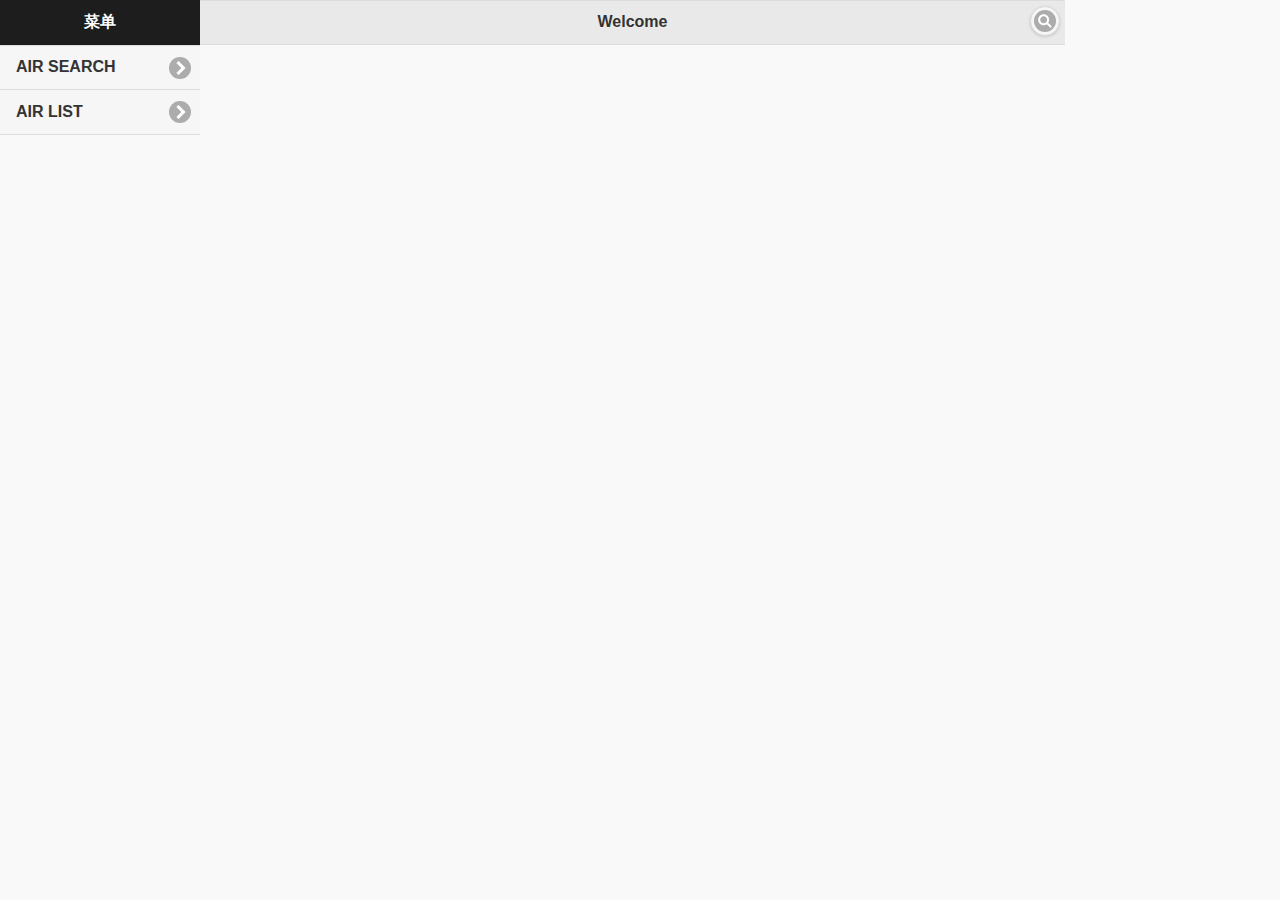
==== index.html @ 9417a406 "add" ====
<!DOCTYPE html PUBLIC "-//W3C//DTD XHTML 1.0 Transitional//EN" "http://www.w3.org/TR/xhtml1/DTD/xhtml1-transitional.dtd">
<html xmlns="http://www.w3.org/1999/xhtml">
<head>
	<meta http-equiv="Content-Type" content="text/html; charset=utf-8"/>
	<meta name="viewport" content="width=device-width, initial-scale=1">

	<link rel="stylesheet" href="jquery.mobile-1.4.3.min.css">
	<link rel="stylesheet" type="text/css"  href="mobiscroll.custom-2.6.2.min.css">
	<script src="jquery-1.11.0.js"></script>
	<script src="jquery.mobile-1.4.3.min.js"></script>
	<script src="mobiscroll.custom-2.6.2.min.js"></script>
		
	<link rel="stylesheet" href="jqm-style.css">
    
    
</head>

<body>
    
    <div style="float:left;width:200px;">
    
    	<div data-role="header" data-theme="b">
            <h1>菜单</h1>  
    	</div>
    
        <ul data-role="listview" data-theme="a" data-divider-theme="a" style="margin-top:0px;" class="nav-search">
            <li data-filtertext="search">
                <a href="index.html">AIR SEARCH</a>
            </li>
            <li data-filtertext="job list">
                <a href="air_list.html">AIR LIST</a>
            </li>
        </ul>
        
    </div>
   
<div  id="pageone"  class="ui-responsive-panel" style="float:left;width:865px">

    <div data-role="header" data-theme="a">
        <h1>Welcome</h1>
        <a href="#search_air" data-icon="search" data-iconpos="notext" class="ui-btn-right">Search</a>
    </div>
    
    
    <div data-role="content">  
    
    	<div data-role="panel" id="search_air" data-position="right" data-position-fixed="false"  data-display="overlay" data-theme="a" style="width:350px;">     
        
       	<div data-role="header" data-theme="b" style="margin-top:-16px;margin-left:-16px;margin-right:-16px;">
        	<h1>查询航班</h1>
    	</div>
          
        <div id="formwrapper">  
            <fieldset class="ui-grid-b">
                <div class="ui-block-a" style="margin-top:10px;">
                    <label data-mini="true">航班日期</label>
                </div>
                <div class="ui-block-b">
                    <input type="text" id="airDateInput1" data-role="datebox" name="airDateInput" data-mini="true"/>
                </div>
                <div class="ui-block-c">
                    <input type="button" id="beforeDay1" name="beforeDay" value="上一天" data-mini="true" />
                </div> 
                
                <div class="ui-block-a" style="margin-top:10px;">
                	<label for="name">航班号</label>
                </div>
                <div class="ui-block-b">
            		<input type="text" name="text" id="airNum" placeholder="....." data-mini="true"/>
                </div>
            </fieldset>           
        </div>
    
  		<input type="submit" id='sum' data-inline="true" value="航班查询" data-mini="true" onClick="searchList()"/>
  		<input type="reset" id='reset' data-inline="true" value="reset" data-mini="true"/>  
    </div> 
 
  </div>
</div>


<script type="text/javascript" language="javascript" >
 function searchList(){
	window.localStorage.clear();
	var date =$("#airDateInput1").val();
	var num =$("#airNum").val();
	window.localStorage.setItem('date', date);
	window.localStorage.setItem('flightNumber', num);
	window.location = "air_list.html"
	$.ajax()
}</script>

<!--为航班日期设置初始值 -->
<script type="text/javascript" language="javascript" >
$('input:jqmData(role="datebox")').mobiscroll().date({
		preset: 'date', //日期形式 date|datetime|time 
	    theme: 'android',   
        display: 'bubble',
        mode: 'scroller',
        showNow: true,
		nowText: "today",
		showOnFocus: true,
		dateFormat: "yy-mm-dd",
		dateOrder: "yymmdd",
		height: 45,
		width: 90,
		rows: 3
	});
</script>

<!--为航班日期设置默认时间 -->
<script type="text/javascript" language="javascript" >
$(document).on("pageinit",function(){
	var a = new Date();
	var m = a.getMonth() + 1;
	if(m.toString().length == 1){
		m='0'+m;
	}
	var d = a.getDate();
	if(d.toString().length == 1){
		d='0'+d;
	}
	var temp = a.getFullYear() + "-" + m + "-" + d;
    $("#airDateInput1").val(temp);                
});
</script>
 
<!--计算上一天的航班日期-->
<script type="text/javascript" language="javascript" >
$("#beforeDay1").on("click",(function(){
	var airDate =$("#airDateInput1").val();
	//错误处理
	if(airDate == ""){
		alert("请先选择航班日期！");
	}
	else{
		var a = new Date(airDate)
		a = a.valueOf()
		a = a - 1 * 24 * 60 * 60 * 1000
		a = new Date(a);
		var m = a.getMonth() + 1;
		if(m.toString().length == 1){
			m='0'+m;
		}
		var d = a.getDate();
		if(d.toString().length == 1){
			d='0'+d;
		}
		var temp = a.getFullYear() + "-" + m + "-" + d;
		$("#airDateInput1").val(temp);
	}
}));
</script>
    
<!-- tap事件替换onclick -->
<script type="text/javascript" language="javascript" >
$(document).on("pageinit","#pageone",function(){
  $("input").on("tap",function(){
    $(this).hide();
  });                       
});
</script>


    
</body>
</html>
---- mobiscroll.custom-2.6.2.min.css ----
.dw{position:absolute;top:5%;left:0;z-index:1001;color:#000;font-family:arial,verdana,sans-serif;font-size:12px;text-shadow:none;box-sizing:border-box;-webkit-box-sizing:border-box;-moz-box-sizing:border-box;-webkit-user-select:none;-moz-user-select:none;-ms-user-select:none;-ms-touch-action:none;-webkit-tap-highlight-color:rgba(0,0,0,0);-webkit-backface-visibility:hidden}.dwi{position:static;display:inline-block}.dwwr{min-width:170px;zoom:1;padding:0 10px;text-align:center}.dw-persp,.dwo{width:100%;height:100%;position:absolute;top:0;left:0;z-index:1001}.dwo{background:#000;opacity:.7;filter:Alpha(Opacity=70)}.dw-bubble .dw{margin:20px 0}.dw-bubble .dw-arrw{position:absolute;left:0;width:100%}.dw-bubble-top .dw-arrw{bottom:-36px}.dw-bubble-bottom .dw-arrw{top:-36px}.dw-bubble .dw-arrw-i{margin:0 30px;position:relative;height:36px}.dw-bubble .dw-arr{display:block}.dw-arr{display:none;position:absolute;left:0;width:0;height:0;border-width:18px 18px;border-style:solid;margin-left:-18px}.dw-bubble-bottom .dw-arr{top:0;border-color:transparent transparent #fff transparent}.dw-bubble-top .dw-arr{bottom:0;border-color:#fff transparent transparent transparent}.dwc{padding:30px 2px 5px 2px;display:inline-block}.dwl{text-align:center;line-height:30px;height:30px;white-space:nowrap;position:absolute;top:-30px;width:100%}.dwv{padding:10px 0;border-bottom:1px solid #000}.dw-hidden{width:0;height:0;margin:0;padding:0;border:0;overflow:hidden}.dwrc{-webkit-border-radius:3px;border-radius:3px}.dwwc{margin:0;padding:0 2px;position:relative;background:#000;zoom:1}.dwwl{margin:4px 2px;padding:0 2px;position:relative;z-index:5}.dwww{position:relative;padding:1px}.dww{overflow:hidden;position:relative;z-index:2}.dw-moz .dww{opacity:.99}.dwsc .dwwl{background:#888;background:linear-gradient(#000 0,#333 35%,#888 50%,#333 65%,#000 100%);background:-webkit-gradient(linear,left bottom,left top,from(#000),color-stop(0.35,#333),color-stop(0.50,#888),color-stop(0.65,#333),to(#000));background:-webkit-linear-gradient(#000 0,#333 35%,#888 50%,#333 65%,#000 100%);background:-moz-linear-gradient(#000 0,#333 35%,#888 50%,#333 65%,#000 100%)}.dwsc .dww{color:#fff;background:#444;background:linear-gradient(#000 0,#444 45%,#444 55%,#000 100%);background:-webkit-gradient(linear,left bottom,left top,from(#000),color-stop(0.45,#444),color-stop(0.55,#444),to(#000));background:-webkit-linear-gradient(#000 0,#444 45%,#444 55%,#000 100%);background:-moz-linear-gradient(#000 0,#444 45%,#444 55%,#000 100%)}.dw-bf{-webkit-perspective:1000;-webkit-backface-visibility:hidden}.dw-ul{position:relative;z-index:2}.dw-li{padding:0 5px;display:block;text-align:center;line-height:40px;font-size:26px;white-space:nowrap;text-shadow:0 1px 1px #000;vertical-align:bottom;opacity:.3;filter:Alpha(Opacity=30)}.dw-li.dw-hl{background:#fff;background:rgba(255,255,255,.3)}.dw-li.dw-v{opacity:1;filter:Alpha(Opacity=100)}.dw-li.dw-h{visibility:hidden}.dw-i{position:relative;height:100%}.dwwb{position:absolute;z-index:4;left:0;cursor:pointer;width:100%;height:40px;text-align:center;opacity:1;transition:opacity .2s linear;-webkit-transition:opacity .2s linear}.dwa .dwwb{opacity:0}.dwwbp{top:0;-webkit-border-radius:3px 3px 0 0;border-radius:3px 3px 0 0;font-size:40px}.dwwbm{bottom:0;-webkit-border-radius:0 0 3px 3px;border-radius:0 0 3px 3px;font-size:32px;font-weight:bold}.dwpm .dwwc{background:transparent}.dwpm .dwwl{padding:0}.dwpm .dw-li{text-shadow:none}.dwpm .dwwol{display:none}.dwwo{position:absolute;z-index:3;top:0;left:0;width:100%;height:100%;background:linear-gradient(#000 0,rgba(44,44,44,0) 52%,rgba(44,44,44,0) 48%,#000 100%);background:-webkit-gradient(linear,left bottom,left top,from(#000),color-stop(0.52,rgba(44,44,44,0)),color-stop(0.48,rgba(44,44,44,0)),to(#000));background:-webkit-linear-gradient(#000 0,rgba(44,44,44,0) 52%,rgba(44,44,44,0) 48%,#000 100%);background:-moz-linear-gradient(#000 0,rgba(44,44,44,0) 52%,rgba(44,44,44,0) 48%,#000 100%);pointer-events:none}.dwwol{position:absolute;z-index:1;top:50%;left:0;width:100%;height:0;margin-top:-1px;border-top:1px solid #333;border-bottom:1px solid #555;pointer-events:none}.dwbg .dwb{cursor:pointer;overflow:hidden;display:block;height:40px;line-height:40px;padding:0 15px;margin:0 2px;font-size:14px;font-weight:bold;text-decoration:none;text-shadow:0 -1px 1px #000;border-radius:5px;box-shadow:0 1px 3px rgba(0,0,0,0.5);color:#fff;background:#000;background:linear-gradient(#6e6e6e 50%,#000 50%);background:-webkit-gradient(linear,left bottom,left top,color-stop(0.5,#000),color-stop(0.5,#6e6e6e));background:-webkit-linear-gradient(#6e6e6e 50%,#000 50%);background:-moz-linear-gradient(#6e6e6e 50%,#000 50%);white-space:nowrap;text-overflow:ellipsis;-webkit-box-shadow:0 1px 3px rgba(0,0,0,0.5);-webkit-border-radius:5px;-webkit-backface-visibility:hidden}.dwbc{padding:5px 0;text-align:center}.dwbw{display:inline-block;width:50%;position:relative;z-index:5}.dwbc-p .dwbw{width:33.33%}.dwhl{padding-top:10px}.dwhl .dwl{display:none}.dwms .dwwms .dw-li{padding:0 40px;position:relative}.dwms .dw-msel:after{width:40px;text-align:center;position:absolute;top:0;left:0;content:'✔'}.dwbg{background:#fff;border-radius:3px;-webkit-border-radius:3px}.dwbg .dwpm .dwwl{border:1px solid #aaa}.dwbg .dwpm .dww{color:#000;background:#fff;-webkit-border-radius:3px}.dwbg .dwwb{background:#ccc;color:#888;text-shadow:0 -1px 1px #333;box-shadow:0 0 5px #333;-webkit-box-shadow:0 0 5px #333}.dwbg .dwwbp{background:linear-gradient(#f7f7f7,#bdbdbd);background:-webkit-gradient(linear,left bottom,left top,from(#bdbdbd),to(#f7f7f7));background:-webkit-linear-gradient(#f7f7f7,#bdbdbd);background:-moz-linear-gradient(#f7f7f7,#bdbdbd)}.dwbg .dwwbm{background:linear-gradient(#bdbdbd,#f7f7f7);background:-webkit-gradient(linear,left bottom,left top,from(#f7f7f7),to(#bdbdbd));background:-webkit-linear-gradient(#bdbdbd,#f7f7f7);background:-moz-linear-gradient(#bdbdbd,#f7f7f7)}.dwbg .dwbc{font-size:0}.dwbg .dwb-a{background:#3c7500;background:linear-gradient(#94c840 50%,#3c7500 50%);background:-webkit-gradient(linear,left bottom,left top,color-stop(0.5,#3c7500),color-stop(0.5,#94c840));background:-webkit-linear-gradient(#94c840 50%,#3c7500 50%);background:-moz-linear-gradient(#94c840 50%,#3c7500 50%)}.dwbg .dwwl .dwb-a{background:#3c7500;background:linear-gradient(#94c840,#3c7500);background:-webkit-gradient(linear,left bottom,left top,from(#3c7500),to(#94c840));background:-webkit-linear-gradient(#94c840,#3c7500);background:-moz-linear-gradient(#94c840,#3c7500)}.dw-trans .dw-persp{overflow:hidden;perspective:1000px;-webkit-perspective:1000px;-moz-perspective:1000px}.dw-trans .dwwb,.dw-trans .dwwo{-webkit-backface-visibility:hidden}.dw-in,.dw-out{animation-duration:350ms;-webkit-animation-duration:350ms;-moz-animation-duration:350ms}.dw-in{animation-timing-function:ease-out;-webkit-animation-timing-function:ease-out;-moz-animation-timing-function:ease-out}.dw-out{animation-timing-function:ease-in;-webkit-animation-timing-function:ease-in;-moz-animation-timing-function:ease-in}.dw-flip,.dw-swing,.dw-slidehorizontal,.dw-slidevertical,.dw-slidedown,.dw-slideup,.dw-fade{backface-visibility:hidden;transform:translateX(0);-webkit-backface-visibility:hidden;-webkit-transform:translateX(0);-moz-backface-visibility:hidden;-moz-transform:translateX(0)}.dw-swing,.dw-slidehorizontal,.dw-slidevertical,.dw-slidedown,.dw-slideup,.dw-fade{transform-origin:0 0;-webkit-transform-origin:0 0;-moz-transform-origin:0 0}.dw-flip,.dw-pop{transform-origin:50% 50%;-webkit-transform-origin:50% 50%;-moz-transform-origin:50% 50%}.dw-pop.dw-in{opacity:1;transform:scale(1);animation-name:dw-p-in;-webkit-animation-name:dw-p-in;-webkit-transform:scale(1);-moz-animation-name:dw-p-in;-moz-transform:scale(1)}.dw-pop.dw-out{opacity:0;animation-name:dw-p-out;-webkit-animation-name:dw-p-out;-moz-animation-name:dw-p-out}.dw-flip.dw-in{opacity:1;transform:scale(1);animation-name:dw-fl-in;-webkit-animation-name:dw-fl-in;-webkit-transform:scale(1);-moz-animation-name:dw-fl-in;-moz-transform:scale(1)}.dw-flip.dw-out{opacity:0;animation-name:dw-fl-out;-webkit-animation-name:dw-fl-out;-moz-animation-name:dw-fl-out}.dw-swing.dw-in{opacity:1;transform:scale(1);animation-name:dw-sw-in;-webkit-animation-name:dw-sw-in;-webkit-transform:scale(1);-moz-animation-name:dw-sw-in;-moz-transform:scale(1)}.dw-swing.dw-out{opacity:0;animation-name:dw-sw-out;-webkit-animation-name:dw-sw-out;-moz-animation-name:dw-sw-out}.dw-slidehorizontal.dw-in{opacity:1;transform:scale(1);animation-name:dw-sh-in;-webkit-animation-name:dw-sh-in;-webkit-transform:scale(1);-moz-animation-name:dw-sh-in;-moz-transform:scale(1)}.dw-slidehorizontal.dw-out{opacity:0;animation-name:dw-sh-out;-webkit-animation-name:dw-sh-out;-moz-animation-name:dw-sh-out}.dw-slidevertical.dw-in{opacity:1;animation-name:dw-dw-sv-in;transform:scale(1);-webkit-animation-name:dw-dw-sv-in;-webkit-transform:scale(1);-moz-animation-name:dw-dw-sv-in;-moz-transform:scale(1)}.dw-slidevertical.dw-out{opacity:0;animation-name:dw-sv-out;-webkit-animation-name:dw-sv-out;-moz-animation-name:dw-sv-out}.dw-slidedown.dw-in{animation-name:dw-sd-in;transform:scale(1);-webkit-animation-name:dw-sd-in;-webkit-transform:scale(1);-moz-animation-name:dw-sd-in;-moz-transform:scale(1)}.dw-slidedown.dw-out{animation-name:dw-sd-out;-webkit-animation-name:dw-sd-out;-webkit-transform:translateY(-100%);-moz-animation-name:dw-sd-out;-moz-transform:translateY(-100%)}.dw-slideup.dw-in{transform:scale(1);animation-name:dw-su-in;-webkit-animation-name:dw-su-in;-webkit-transform:scale(1);-moz-animation-name:dw-su-in;-moz-transform:scale(1)}.dw-slideup.dw-out{animation-name:dw-su-out;-webkit-animation-name:dw-su-out;-webkit-transform:translateY(100%);-moz-animation-name:dw-su-out;-moz-transform:translateY(100%)}.dw-fade.dw-in{opacity:1;animation-name:dw-f-in;-webkit-animation-name:dw-f-in;-moz-animation-name:dw-f-in}.dw-fade.dw-out{opacity:0;animation-name:dw-f-out;-webkit-animation-name:dw-f-out;-moz-animation-name:dw-f-out}@keyframes dw-f-in{from{opacity:0}to{opacity:1}}@-webkit-keyframes dw-f-in{from{opacity:0}to{opacity:1}}@-moz-keyframes dw-f-in{from{opacity:0}to{opacity:1}}@keyframes dw-f-out{from{opacity:1}to{opacity:0}}@-webkit-keyframes dw-f-out{from{opacity:1}to{opacity:0}}@-moz-keyframes dw-f-out{from{opacity:1}to{opacity:0}}@keyframes dw-p-in{from{opacity:0;transform:scale(0.8)}to{opacity:1;transform:scale(1)}}@-webkit-keyframes dw-p-in{from{opacity:0;-webkit-transform:scale(0.8)}to{opacity:1;-webkit-transform:scale(1)}}@-moz-keyframes dw-p-in{from{opacity:0;-moz-transform:scale(0.8)}to{opacity:1;-moz-transform:scale(1)}}@keyframes dw-p-out{from{opacity:1;transform:scale(1)}to{opacity:0;transform:scale(0.8)}}@-webkit-keyframes dw-p-out{from{opacity:1;-webkit-transform:scale(1)}to{opacity:0;-webkit-transform:scale(0.8)}}@-moz-keyframes dw-p-out{from{opacity:1;-moz-transform:scale(1)}to{opacity:0;-moz-transform:scale(0.8)}}@keyframes dw-fl-in{from{opacity:0;transform:rotateY(90deg)}to{opacity:1;transform:rotateY(0)}}@-webkit-keyframes dw-fl-in{from{opacity:0;-webkit-transform:rotateY(90deg)}to{opacity:1;-webkit-transform:rotateY(0)}}@-moz-keyframes dw-fl-in{from{opacity:0;-moz-transform:rotateY(90deg)}to{opacity:1;-moz-transform:rotateY(0)}}@keyframes dw-fl-out{from{opacity:1;transform:rotateY(0deg)}to{opacity:0;transform:rotateY(-90deg)}}@-webkit-keyframes dw-fl-out{from{opacity:1;-webkit-transform:rotateY(0deg)}to{opacity:0;-webkit-transform:rotateY(-90deg)}}@-moz-keyframes dw-fl-out{from{opacity:1;-moz-transform:rotateY(0deg)}to{opacity:0;-moz-transform:rotateY(-90deg)}}@keyframes dw-sw-in{from{opacity:0;transform:rotateY(-90deg)}to{opacity:1;transform:rotateY(0deg)}}@-webkit-keyframes dw-sw-in{from{opacity:0;-webkit-transform:rotateY(-90deg)}to{opacity:1;-webkit-transform:rotateY(0deg)}}@-moz-keyframes dw-sw-in{from{opacity:0;-moz-transform:rotateY(-90deg)}to{opacity:1;-moz-transform:rotateY(0deg)}}@keyframes dw-sw-out{from{opacity:1;transform:rotateY(0deg)}to{opacity:0;transform:rotateY(-90deg)}}@-webkit-keyframes dw-sw-out{from{opacity:1;-webkit-transform:rotateY(0deg)}to{opacity:0;-webkit-transform:rotateY(-90deg)}}@-moz-keyframes dw-sw-out{from{opacity:1;-moz-transform:rotateY(0deg)}to{opacity:0;-moz-transform:rotateY(-90deg)}}@keyframes dw-sh-in{from{opacity:0;transform:translateX(-100%)}to{opacity:1;transform:translateX(0)}}@-webkit-keyframes dw-sh-in{from{opacity:0;-webkit-transform:translateX(-100%)}to{opacity:1;-webkit-transform:translateX(0)}}@-moz-keyframes dw-sh-in{from{opacity:0;-moz-transform:translateX(-100%)}to{opacity:1;-moz-transform:translateX(0)}}@keyframes dw-sh-out{from{opacity:1;transform:translateX(0)}to{opacity:0;transform:translateX(100%)}}@-webkit-keyframes dw-sh-out{from{opacity:1;-webkit-transform:translateX(0)}to{opacity:0;-webkit-transform:translateX(100%)}}@-moz-keyframes dw-sh-out{from{opacity:1;-moz-transform:translateX(0)}to{opacity:0;-moz-transform:translateX(100%)}}@keyframes dw-dw-sv-in{from{opacity:0;transform:translateY(-100%)}to{opacity:1;transform:translateY(0)}}@-webkit-keyframes dw-dw-sv-in{from{opacity:0;-webkit-transform:translateY(-100%)}to{opacity:1;-webkit-transform:translateY(0)}}@-moz-keyframes dw-dw-sv-in{from{opacity:0;-moz-transform:translateY(-100%)}to{opacity:1;-moz-transform:translateY(0)}}@keyframes dw-sv-out{from{opacity:1;transform:translateY(0)}to{opacity:0;transform:translateY(100%)}}@-webkit-keyframes dw-sv-out{from{opacity:1;-webkit-transform:translateY(0)}to{opacity:0;-webkit-transform:translateY(100%)}}@-moz-keyframes dw-sv-out{from{opacity:1;-moz-transform:translateY(0)}to{opacity:0;-moz-transform:translateY(100%)}}@keyframes dw-sd-in{from{transform:translateY(-100%)}to{transform:translateY(0)}}@-webkit-keyframes dw-sd-in{from{opacity:1;-webkit-transform:translateY(-100%)}to{opacity:1;-webkit-transform:translateY(0)}}@-moz-keyframes dw-sd-in{from{-moz-transform:translateY(-100%)}to{-moz-transform:translateY(0)}}@keyframes dw-sd-out{from{transform:translateY(0)}to{transform:translateY(-100%)}}@-webkit-keyframes dw-sd-out{from{opacity:1;-webkit-transform:translateY(0)}to{opacity:1;-webkit-transform:translateY(-100%)}}@-moz-keyframes dw-sd-out{from{-moz-transform:translateY(0)}to{-moz-transform:translateY(-100%)}}@keyframes dw-su-in{from{transform:translateY(100%)}to{transform:translateY(0)}}@-webkit-keyframes dw-su-in{from{opacity:1;-webkit-transform:translateY(100%)}to{opacity:1;-webkit-transform:translateY(0)}}@-moz-keyframes dw-su-in{from{-moz-transform:translateY(100%)}to{-moz-transform:translateY(0)}}@keyframes dw-su-out{from{transform:translateY(0)}to{transform:translateY(100%)}}@-webkit-keyframes dw-su-out{from{opacity:1;-webkit-transform:translateY(0)}to{opacity:1;-webkit-transform:translateY(100%)}}@-moz-keyframes dw-su-out{from{-moz-transform:translateY(0)}to{-moz-transform:translateY(100%)}}.android .dw{padding:0;background:#000;border:2px solid #555;color:#fff}.android .dwv{padding:10px;border-bottom:1px solid #333}.android .dwwr{padding:0}.android .dww{top:0}.android .dwwc{background:#000}.android .dw .dwpm .dww,.android .dw .dwpm .dwwl{border:0;background:#fff}.android .dw .dwpm .dww{margin:0}.android .dwpm .dww .dw-li{color:#000;text-shadow:none}.android .dwbc{padding:5px 1px;background:#9c9c9c}.android .dw .dwb{margin:0 5px;background:#ccc;background:linear-gradient(#eee,#ccc);background:-webkit-gradient(linear,left bottom,left top,from(#ccc),to(#eee));background:-moz-linear-gradient(#eee,#ccc);background:-o-linear-gradient(#eee,#ccc);color:#000;font-weight:normal;text-shadow:none;border-radius:0;-moz-border-radius:0;-webkit-border-radius:0}.android .dw .dwb-a,.android .dw .dwwl .dwb-a{background:#ffb25a;background:linear-gradient(#ffb25a,#ef6100);background:-webkit-gradient(linear,left bottom,left top,from(#ef6100),to(#ffb25a));background:-moz-linear-gradient(#ffb25a,#ef6100);background:-o-linear-gradient(#ffb25a,#ef6100)}.android .dw-bubble-bottom .dw-arr{border-color:transparent transparent #000 transparent}.android .dw-bubble-top .dw-arr{border-color:#9c9c9c transparent transparent transparent}.android.dw-top .dw,.android.dw-bottom .dw{border-right:0;border-left:0}.android.dw-top .dw{border-top:0}.android.dw-bottom .dw{border-bottom:0}.android-ics .dw{padding:0;color:#31b6e7;background:#292829}.android-ics .dw .dwwc,.android-ics .dw .dwwl,.android-ics .dw .dww,.android-ics .dw .dwb,.android-ics .dw .dwpm .dww{background:0}.android-ics .dwwr{padding:0}.android-ics .dwc{padding:30px 10px 1px 10px}.android-ics .dwhl{padding:1px 10px}.android-ics .dwv{height:36px;line-height:36px;padding:0;border-bottom:2px solid #31b6e7;font-size:18px}.android-ics .dwwl{margin:0 2px}.android-ics .dww,.android-ics .dw .dwpm .dwwl,.android-ics .dw .dwpm .dww{border:0}.android-ics .dww .dw-li{color:#fff;font-size:18px;text-shadow:none}.android-ics .dww .dw-li.dw-hl{background:#31b6e7;background:rgba(49,182,231,.5)}.android-ics .dwwo{background:linear-gradient(#282828 0,rgba(40,40,40,0) 52%,rgba(40,40,40,0) 48%,#282828 100%);background:-webkit-gradient(linear,left bottom,left top,from(#282828),color-stop(0.52,rgba(40,40,40,0)),color-stop(0.48,rgba(40,40,40,0)),to(#282828));background:-moz-linear-gradient(#282828 0,rgba(40,40,40,0) 52%,rgba(40,40,40,0) 48%,#282828 100%);background:-o-linear-gradient(#282828 0,rgba(40,40,40,0) 52%,rgba(40,40,40,0) 48%,#282828 100%)}.android-ics .dw .dwwb{background:#292829;box-shadow:none;-webkit-box-shadow:none}.android-ics .dwwb span{display:none}.android-ics .dwwb:after{position:absolute;top:50%;left:50%;margin-top:-8px;margin-left:-8px;color:#7e7e7e;width:0;height:0;border-width:8px;border-style:solid;content:''}.android-ics .dwwbm{top:0;bottom:auto}.android-ics .dwwbp{bottom:0;top:auto}.android-ics .dwwbm:after{border-color:transparent transparent #7e7e7e transparent}.android-ics .dwwbp:after{border-color:#7e7e7e transparent transparent transparent}.android-ics .dw .dwwl .dwb-a{background:#292829}.android-ics .dwwbm.dwb-a:after{border-color:transparent transparent #319abd transparent}.android-ics .dwwbp.dwb-a:after{border-color:#319abd transparent transparent transparent}.android-ics .dw .dwwol{width:60%;left:20%;height:36px;border-top:2px solid #31b6e7;border-bottom:2px solid #31b6e7;margin-top:-20px;display:block}.android-ics .dwbc{border-top:1px solid #424542;padding:0}.android-ics .dw .dwb{height:36px;line-height:36px;padding:0;margin:0;font-weight:normal;text-shadow:none;box-shadow:none;border-radius:0;-webkit-border-radius:0;-webkit-box-shadow:none}.android-ics .dw .dwb-a{background:#29799c}.android-ics .dwb-s .dwb,.android-ics .dwb-n .dwb{border-right:1px solid #424542}.android-ics.dw-bottom .dw,.android-ics.dw-top .dw{border-radius:0;-webkit-border-radius:0}.android-ics .dwwms .dwwol{display:none}.android-ics .dwwms .dw-li{padding-left:5px;padding-right:36px}.android-ics .dwwms .dw-li:after{content:'';position:absolute;top:50%;left:auto;right:10px;width:14px;height:14px;margin-top:-9px;color:#31b6e7;line-height:14px;border:1px solid #424542;text-shadow:0 0 5px #29799c}.android-ics .dwwms .dw-msel:after{content:'✔'}.android-ics.light .dw{background:#f5f5f5}.android-ics.light .dww .dw-li{color:#000}.android-ics.light .dwwo{background:linear-gradient(#f5f5f5 0,rgba(245,245,245,0) 52%,rgba(245,245,245,0) 48%,#f5f5f5 100%);background:-webkit-gradient(linear,left bottom,left top,from(#f5f5f5),color-stop(0.52,rgba(245,245,245,0)),color-stop(0.48,rgba(245,245,245,0)),to(#f5f5f5));background:-moz-linear-gradient(#f5f5f5 0,rgba(245,245,245,0) 52%,rgba(245,245,245,0) 48%,#f5f5f5 100%);background:-o-linear-gradient(#f5f5f5 0,rgba(245,245,245,0) 52%,rgba(245,245,245,0) 48%,#f5f5f5 100%)}.android-ics.light .dw .dwwb{background:#f5f5f5;color:#f5f5f5}.android-ics.light .dwbc{border-top:1px solid #dbdbdb}.android-ics.light .dwb{color:#000}.android-ics.light .dwb-a{color:#fff}.android-ics.light .dwb-s .dwb,.android-ics.light .dwb-n .dwb{border-right:1px solid #dbdbdb}.android-ics .dw-bubble-bottom .dw-arr{border-color:transparent transparent #292829 transparent}.android-ics .dw-bubble-top .dw-arr{border-color:#292829 transparent transparent transparent}.android-ics.light .dw-bubble-bottom .dw-arr{border-color:transparent transparent #f5f5f5 transparent}.android-ics.light .dw-bubble-top .dw-arr{border-color:#f5f5f5 transparent transparent transparent}.android-ics.light .dwwms .dw-li:after{text-shadow:0 0 5px #31b6e7}.ios .dw{min-width:134px;padding:0;border:1px solid #2d3034;background:0;color:#fff;border-radius:0;-webkit-border-radius:0}.ios .dwo{background:0}.ios .dwwr{position:relative;margin-top:40px;background:#50515d;background:linear-gradient(#9f9fa6,#484a55 50%,#272836 50%,#282a39);background:-webkit-gradient(linear,left top,left bottom,from(#9f9fa6),color-stop(0.5,#484a55),color-stop(0.5,#272836),to(#282a39));background:-webkit-linear-gradient(#9f9fa6,#484a55 50%,#272836 50%,#282a39);background:-moz-linear-gradient(#9f9fa6,#484a55 50%,#272836 50%,#282a39)}.ios .dwi .dwwr{margin-top:0}.ios .dwv{width:0;height:0;margin:0;padding:0;border:0;overflow:hidden}.ios .dwc{padding:30px 2px;margin:0}.ios .dwhl{padding:10px 2px}.ios .dwwc{background:transparent}.ios .dwwl{margin:4px 0;border-left:1px solid #000;border-right:1px solid #000;background:#cbcce0;background:linear-gradient(#2c2c38 0,#cbcce0 35%,#cbcce0 65%,#2c2c38 100%);background:-webkit-gradient(linear,left bottom,left top,from(#2c2c38),color-stop(0.35,#cbcce0),color-stop(0.65,#cbcce0),to(#2c2c38));background:-webkit-linear-gradient(#2c2c38 0,#cbcce0 35%,#cbcce0 65%,#2c2c38 100%);background:-moz-linear-gradient(#2c2c38 0,#cbcce0 35%,#cbcce0 65%,#2c2c38 100%);box-shadow:0 1px 1px rgba(255,255,255,0.3);-webkit-box-shadow:0 1px 1px rgba(255,255,255,0.3)}.ios td:first-child .dwwl{border-top-left-radius:3px;border-bottom-left-radius:3px;-webkit-border-top-left-radius:3px;-webkit-border-bottom-left-radius:3px}.ios td:last-child .dwwl{border-top-right-radius:3px;border-bottom-right-radius:3px;-webkit-border-top-right-radius:3px;-webkit-border-bottom-right-radius:3px}.ios .dwsc .dwwl{border-radius:0;-webkit-border-radius:0}.ios .dwsc .dww{background:#fff;background:linear-gradient(#333 0,#999 10%,#fff 30%,#fff 70%,#999 90%,#333 100%);background:-webkit-gradient(linear,left bottom,left top,from(#333),color-stop(0.10,#999),color-stop(0.30,#fff),color-stop(0.70,#fff),color-stop(0.90,#999),to(#333));background:-webkit-linear-gradient(#333 0,#999 10%,#fff 30%,#fff 70%,#999 90%,#333 100%);background:-moz-linear-gradient(#333 0,#999 10%,#fff 30%,#fff 70%,#999 90%,#333 100%);border-radius:0;-webkit-border-radius:0}.ios .dw .dwpm .dww{background:linear-gradient(#333,#fff 48%,#fff 52%,#333);background:-webkit-gradient(linear,left bottom,left top,from(#333),color-stop(0.48,#fff),color-stop(0.52,#fff),to(#333));background:-webkit-linear-gradient(#333 0,#fff 48%,#fff 52%,#333 100%);background:-moz-linear-gradient(#333 0,#fff 48%,#fff 52%,#333 100%)}.ios .dw .dwpm .dwwl{margin:4px 2px;border:1px solid #000}.ios .dw .dwpm .dww{margin:0;border:0}.ios .dww .dw-li{color:#000;font-size:20px;font-weight:bold;text-align:right;text-shadow:none}.ios .dww .dw-li.dw-hl{background:linear-gradient(#0288f3,#005de6);background:-webkit-gradient(linear,left bottom,left top,from(#0288f3),to(#005de6));background:-webkit-linear-gradient(#0288f3,#005de6);background:-moz-linear-gradient(#0288f3,#005de6);color:#fff}.ios .dwwo{background:linear-gradient(#333 0,rgba(153,153,153,0) 10%,rgba(153,153,153,0) 90%,#333 100%);background:-webkit-gradient(linear,left bottom,left top,from(#333),color-stop(0.1,rgba(153,153,153,0)),color-stop(0.9,rgba(153,153,153,0)),to(#333));background:-webkit-linear-gradient(#333 0,rgba(153,153,153,0) 10%,rgba(153,153,153,0) 90%,#333 100%);background:-moz-linear-gradient(#333 0,rgba(153,153,153,0) 10%,rgba(153,153,153,0) 90%,#333 100%)}.ios .dwwol{height:28px;padding:1px;margin-top:-16px;border-color:#7b8699;background:#6f75b0;background:linear-gradient(rgba(151,157,197,0.5) 50%,rgba(111,117,176,0.5) 50%);background:-webkit-gradient(linear,left bottom,left top,color-stop(0.5,rgba(111,117,176,0.5)),color-stop(0.5,rgba(151,157,197,0.5)));background:-webkit-linear-gradient(rgba(151,157,197,0.5) 50%,rgba(111,117,176,0.5) 50%);background:-moz-linear-gradient(rgba(151,157,197,0.5) 50%,rgba(111,117,176,0.5) 50%);z-index:10;left:-1px;box-shadow:0 1px 3px rgba(0,0,0,0.5);-webkit-box-shadow:0 1px 3px rgba(0,0,0,0.5);filter:alpha(opacity=50)}.ios .dww .dwwol{display:none}.ios .dw .dwbc{position:absolute;top:-40px;left:0;width:100%;height:28px;padding:5px 0;background:#454545;background:linear-gradient(rgba(69,69,69,0.7),rgba(37,37,37,0.7) 50%,rgba(16,16,16,0.7) 50%,rgba(0,0,0,0.7));background:-webkit-gradient(linear,left top,left bottom,from(rgba(69,69,69,0.7)),color-stop(0.5,rgba(37,37,37,0.7)),color-stop(0.5,rgba(16,16,16,0.7)),to(rgba(0,0,0,0.7)));background:-webkit-linear-gradient(rgba(69,69,69,0.7),rgba(37,37,37,0.7) 50%,rgba(16,16,16,0.7) 50%,rgba(0,0,0,0.7));background:-moz-linear-gradient(rgba(69,69,69,0.7),rgba(37,37,37,0.7) 50%,rgba(16,16,16,0.7) 50%,rgba(0,0,0,0.7));border-bottom:1px solid #888;border-bottom:1px solid rgba(255,255,255,0.5);border-top:1px solid #888;border-top:1px solid rgba(255,255,255,0.5)}.ios .dw .dwb{margin:0 5px;padding:0 10px;display:inline-block;font-size:12px;height:26px;line-height:26px;border:1px solid #1f1f1f;background:#1a1a1a;background:linear-gradient(#7b7b7b,#1a1a1a 50%,#000 50%);background:-webkit-gradient(linear,left top,left bottom,from(#7b7b7b),color-stop(0.5,#1a1a1a),color-stop(0.5,#000));background:-webkit-linear-gradient(#7b7b7b,#1a1a1a 50%,#000 50%);background:-moz-linear-gradient(#7b7b7b,#1a1a1a 50%,#000 50%);box-shadow:0 1px 0 rgba(255,255,255,0.3);-webkit-box-shadow:0 1px 0 rgba(255,255,255,0.3)}.ios .dwb-s .dwb{border:1px solid #194aab;background:#194aab;background:linear-gradient(#82aaff,#3162c4 50%,#194aab 50%);background:-webkit-gradient(linear,left top,left bottom,from(#82aaff),color-stop(0.5,#3162c4),color-stop(0.5,#194aab));background:-webkit-linear-gradient(#82aaff,#3162c4 50%,#194aab 50%);background:-moz-linear-gradient(#82aaff,#3162c4 50%,#194aab 50%)}.ios .dwb-a{opacity:.8;filter:alpha(opacity=80)}.ios .dw .dwwb{color:#fff;border:0;background:#3f4e68;background:linear-gradient(#c7d1e2 0,#808ea6 50%,#75859f 50%,#3f4e68 100%);background:-webkit-gradient(linear,left bottom,left top,from(#3f4e68),color-stop(0.5,#75859f),color-stop(0.5,#808ea6),to(#c7d1e2));background:-webkit-linear-gradient(#c7d1e2 0,#808ea6 50%,#75859f 50%,#3f4e68 100%);background:-moz-linear-gradient(#c7d1e2 0,#808ea6 50%,#75859f 50%,#3f4e68 100%)}.ios .dw .dwwl .dwb-a{background:#252c36;background:linear-gradient(#6b6e75 0,#272e38 50%,#171e28 50%,#252c36 100%);background:-webkit-gradient(linear,left bottom,left top,from(#252c36),color-stop(0.5,#171e28),color-stop(0.5,#272e38),to(#6b6e75));background:-webkit-linear-gradient(#6b6e75 0,#272e38 50%,#171e28 50%,#252c36 100%);background:-moz-linear-gradient(#6b6e75 0,#272e38 50%,#171e28 50%,#252c36 100%)}.ios .dwb-s,.ios .dwb-n{width:auto;float:right;text-align:right}.ios .dwb-c{width:auto;float:left;text-align:left}.ios.dw-bubble .dw{padding:6px;background:#afafaf;background:linear-gradient(#afafaf,#1b2530 30%);background:-webkit-gradient(linear,left top,left bottom,from(#afafaf),color-stop(0.3,#1b2530));background:-webkit-linear-gradient(#afafaf,#1b2530 30%);background:-moz-linear-gradient(#afafaf,#1b2530 30%);box-shadow:0 0 25px rgba(0,0,0,0.7);border-radius:5px;-webkit-border-radius:5px;-webkit-box-shadow:0 0 25px rgba(0,0,0,0.7)}.ios .dw-bubble-bottom .dw-arr{border-color:transparent transparent #2d3034 transparent}.ios .dw-bubble-bottom .dw-arr:after{content:'';position:absolute;top:-16px;left:-17px;border:17px solid #afafaf;border-color:transparent transparent #afafaf transparent}.ios .dw-bubble-top .dw-arr{border-color:#1b2530 transparent transparent transparent}.ios .dwwms .dwwol{display:none}.ios .dwwms .dw-li{padding:0 5px 0 30px;text-align:left}.ios .dw-msel:after{width:30px}.ios .dww .dw-msel{color:#215085}.jqm .dwo{background:0}.jqm .dw{padding:6px;z-index:1003}.jqm .dwv{position:static;width:auto;padding:.7em 15px .7em 15px;border:0}.jqm .dwwr{border:0;padding:0}.jqm .dwpm .dwwo{background:0}.jqm .dwc{padding:30px 5px 5px 5px}.jqm .dwhl{padding:5px}.jqm .dwwb{margin:0;border:0}.jqm .dwwb span{padding:0}.jqm .dwwbp .ui-btn-inner{font-size:40px;border-radius:3px 3px 0 0;-webkit-border-radius:3px 3px 0 0;-moz-border-radius:3px 3px 0 0}.jqm .dwwbm .ui-btn-inner{font-size:32px;border-radius:0 0 3px 3px;-webkit-border-radius:0 0 3px 3px;-moz-border-radius:0 0 3px 3px}.jqm .dwwbp span{font-weight:normal}.jqm .dwbc{padding:0}.jqm .dwbc .ui-btn{margin:.5em 5px}.jqm .dwbc .ui-btn-inner{font-size:12px}.jqm .dwpm .dwl{border:0;background:0}.jqm .dw-bubble-bottom .dw-arr{border-color:transparent transparent #444 transparent}.jqm .dw-bubble-top .dw-arr{border-color:#222 transparent transparent transparent}.jqm.dw-bottom .dw,.jqm.dw-top .dw{padding:0;border-radius:0;-webkit-border-radius:0;-moz-border-radius:0}.jqm.dw-top .dw{border-right:0;border-top:0;border-left:0}.jqm.dw-bottom .dw{border-bottom:0;border-right:0;border-left:0}.sense-ui .dw{padding:0;background:#333;border:2px solid #fff;color:#fff}.sense-ui .dwwr{padding:0}.sense-ui .dwv{padding:5px 10px;border-bottom:1px solid #666;text-align:left}.sense-ui .dwwc{background:#333}.sense-ui .dw .dwpm .dwwl,.sense-ui .dw .dwpm .dww{background:#fff;border:0;padding:0}.sense-ui .dwbc{padding:5px 1px;background:#000;background:linear-gradient(#666 50%,#000 50%);background:-webkit-gradient(linear,left bottom,left top,color-stop(0.5,#000),color-stop(0.5,#666));background:-moz-linear-gradient(#666 50%,#000 50%);background:-o-linear-gradient(#666 50%,#000 50%)}.sense-ui .dw .dwb{margin:0 5px;border:1px solid #333;background:#222;background:linear-gradient(#444,#000);background:-webkit-gradient(linear,left bottom,left top,from(#000),to(#444));background:-moz-linear-gradient(#444,#000);background:-o-linear-gradient(#444,#000);box-shadow:inset 0 0 5px #000}.sense-ui .dw .dwb-a{background:#3c7500;background:linear-gradient(#94c840,#3c7500);background:-webkit-gradient(linear,left bottom,left top,from(#3c7500),to(#94c840));background:-moz-linear-gradient(#94c840,#3c7500);background:-o-linear-gradient(#94c840,#3c7500)}.sense-ui.dw-top .dw{border:0;border-radius:0;-webkit-border-radius:0}.sense-ui.dw-bottom .dw{border:0;border-top:1px solid #666;border-radius:0;-webkit-border-radius:0}.wp .dw{background:#1f1f1f;border-radius:0;-webkit-border-radius:0}.wp .dwwr{padding:10px}.wp .dwv{width:0;height:0;margin:0;padding:0;border:0;overflow:hidden}.wp .dwc{padding:30px 0 0 0;vertical-align:middle}.wp .dwhl{padding:0}.wp .dwwc{padding:3px;background:0}.wp .dwwl{margin:0;padding:0 2px;background:0}.wp .dwl{color:#fff}.wp .dw .dwwl .dww{background:0;border:0;color:#fff}.wp .dw-li{position:relative;padding:0;font-size:26px;letter-spacing:-1px;text-align:left;text-shadow:none;opacity:0;box-sizing:border-box;filter:Alpha(Opacity=0);-webkit-box-sizing:border-box;-moz-box-sizing:border-box}.wp .dw-i{position:relative;top:4%;height:92%;padding:0 5px;border:1px solid #4c4c4c;box-sizing:border-box;-webkit-box-sizing:border-box;-moz-box-sizing:border-box;filter:inherit}.wp .wpa .dw-li,.wp .dwa .dw-li{opacity:.3;filter:Alpha(Opacity=30)}.wp .wpa .dw-v,.wp .dwa .dw-v,.wp .wpam .dw-v{opacity:1;filter:Alpha(Opacity=100)}.wp .dw-day,.wp .dw-mon{display:block;color:#a9a9a9;line-height:18px;font-size:11px;letter-spacing:normal;position:absolute;bottom:0;filter:inherit}.wp .dw-sel{opacity:1;filter:Alpha(Opacity=100)}.wp .dw .dw-sel .dw-i{color:#fff;background:#4c4c4c}.wp .dw-sel .dw-day,.wp .dw-sel .dw-mon{color:#fff}.wp .dw-hl{background:0}.wp .dw-hl .dw-i{background:#4c4c4c}.wp .dwa .dww .dw-sel .dw-i{border:1px solid #4c4c4c;background-color:transparent}.wp .dwa .dw-day,.wp .dwa .dw-month{color:#a9a9a9}.wp .dwwo{display:none}.wp .dwwol{display:none}.wp .dwbc{padding:0}.wp .dwbw{float:none;width:auto}.wp .dw .dwb{position:relative;top:0;min-width:32px;display:inline-block;height:20px;padding:29px 5px 0 5px;background:0;box-shadow:none;line-height:20px;font-size:11px;font-weight:normal;text-transform:lowercase;text-shadow:none;transition:top .1s linear;-webkit-box-shadow:none;-webkit-transition:top .1s linear;-moz-transition:top .1s linear}.wp .dwb:after{content:'';position:absolute;top:3px;left:50%;width:26px;height:26px;margin:0 -13px;background:url(wp_icons.png) center center no-repeat}.wp .dwb-s .dwb:after{background-position:0 0}.wp .dwb-c .dwb:after{background-position:-26px 0}.wp .dwb-n .dwb:after{background-position:-52px 0}.wp .dwb-s .dwb-a:after{background-position:0 -26px}.wp .dwb-c .dwb-a:after{background-position:-26px -26px}.wp .dwb-n .dwb-a:after{background-position:-52px -26px}.wp .dwb.dwb-a{top:-3px}.wp .dw .dwwl .dwb-a{background:#1f1f1f}.wp .dw .dwpm .dwwl{border:0}.wp .dw .dwwb{background:#1f1f1f;border-radius:0;box-shadow:none;box-sizing:border-box;color:#a9a9a9;-webkit-box-shadow:none;-webkit-border-radius:0;-webkit-box-sizing:border-box;-moz-box-sizing:border-box}.wp .dwwb span{position:absolute;top:50%;left:50%;width:26px;height:0;padding-top:26px;overflow:hidden;margin:-13px;display:block;background:url(wp_icons.png) center center no-repeat}.wp .dwwbp span{background-position:-78px 0}.wp .dwwbp.dwb-a span{background-position:-78px -26px}.wp .dwwbm span{background-position:-104px 0}.wp .dwwbm.dwb-a span{background-position:-104px -26px}.wp .dw-bubble-bottom .dw-arr{border-color:transparent transparent #1f1f1f transparent}.wp .dw-bubble-top .dw-arr{border-color:#1f1f1f transparent transparent transparent}.wp .dwwms .dw-li{opacity:.3;filter:Alpha(Opacity=30);padding:0 0 0 30px}.wp .dwwms .dw-v{opacity:1;filter:Alpha(Opacity=100)}.wp .dwc .dwwms .dw-i,.wp .dwc .dwwms .dw-sel .dw-i,.wp .dwc .dwwms .dw-hl .dw-i,.wp .dwc .dwwms.dwa .dw-sel .dw-i{border:0;background:0}.wp .dwwms .dw-li:after{content:'';position:absolute;top:50%;left:5px;width:20px;height:20px;margin-top:-10px;font-size:18px;line-height:20px;background:#4c4c4c;color:#fff}.wp .dwwms .dw-msel:after{content:'✔'}.wp.light .dw{background:#dedede}.wp.light .dwv,.wp.light .dwl,.wp.light .dwb{color:#000}.wp.light .dw-li{color:#6b6b6b}.wp.light .dw-i{border-color:#b5b5b5}.wp.light .dw-sel .dw-i{background:#b5b5b5}.wp.light .dw-hl .dw-i{color:#fff;background:#b5b5b5}.wp.light .dw-day,.wp.light .dw-mon{color:#6b6b6b}.wp.light .dw-sel .dw-day,.wp.light .dw-sel .dw-mon{color:#fff}.wp.light .dw .dwa .dw-sel .dw-i{color:#6b6b6b;border:1px solid #b5b5b5;background-color:transparent}.wp.light .dw .dwc .dwa .dw-day,.wp.light .dw .dwc .dwa .dw-mon{color:#6b6b6b}.wp.light .dwb:after{background-image:url(wp_icons_light.png)}.wp.light .dw .dwwb{background:#dedede}.wp.light .dwwb span{background-image:url(wp_icons_light.png)}.wp.light .dw-bubble-bottom .dw-arr{border-color:transparent transparent #dedede transparent}.wp.light .dw-bubble-top .dw-arr{border-color:#dedede transparent transparent transparent}.wp.light .dwc .dwwms .dw-i,.wp.light .dwwms.dwa .dw-sel .dw-i{border:0;background:0;color:#000}.wp.light .dwwms .dw-li:after{background:#b5b5b5}.wp.light .wp-none .dwwms .dw-li:after{color:#000}.wp.light .wp-none .dw-sel .dw-i,.wp.light .wp-none .dw-hl .dw-i{color:#000}.wp.light .wp-none .dw-day,.wp.light .wp-none .dw-mon{color:#6b6b6b}.wp .wp-lime .dw-sel .dw-i,.wp .wp-lime .dw-hl .dw-i,.wp .wp-lime .dwwms .dw-li:after{background:#a4c400;border-color:#a4c400}.wp .wp-green .dw-sel .dw-i,.wp .wp-green .dw-hl .dw-i,.wp .wp-green .dwwms .dw-li:after{background:#60a917;border-color:#60a917}.wp .wp-emerald .dw-sel .dw-i,.wp .wp-emerald .dw-hl .dw-i,.wp .wp-emerald .dwwms .dw-li:after{background:#008a00;border-color:#008a00}.wp .wp-teal .dw-sel .dw-i,.wp .wp-teal .dw-hl .dw-i,.wp .wp-teal .dwwms .dw-li:after{background:#00aba9;border-color:#00aba9}.wp .wp-cyan .dw-sel .dw-i,.wp .wp-cyan .dw-hl .dw-i,.wp .wp-cyan .dwwms .dw-li:after{background:#1ba1e2;border-color:#1ba1e2}.wp .wp-cobalt .dw-sel .dw-i,.wp .wp-cobalt .dw-hl .dw-i,.wp .wp-cobalt .dwwms .dw-li:after{background:#0050ef;border-color:#0050ef}.wp .wp-indigo .dw-sel .dw-i,.wp .wp-indigo .dw-hl .dw-i,.wp .wp-indigo .dwwms .dw-li:after{background:#6a00ff;border-color:#6a00ff}.wp .wp-violet .dw-sel .dw-i,.wp .wp-violet .dw-hl .dw-i,.wp .wp-violet .dwwms .dw-li:after{background:#a0f;border-color:#a0f}.wp .wp-pink .dw-sel .dw-i,.wp .wp-pink .dw-hl .dw-i,.wp .wp-pink .dwwms .dw-li:after{background:#f472d0;border-color:#f472d0}.wp .wp-magenta .dw-sel .dw-i,.wp .wp-magenta .dw-hl .dw-i,.wp .wp-magenta .dwwms .dw-li:after{background:#d80073;border-color:#d80073}.wp .wp-crimson .dw-sel .dw-i,.wp .wp-crimson .dw-hl .dw-i,.wp .wp-crimson .dwwms .dw-li:after{background:#a20025;border-color:#a20025}.wp .wp-red .dw-sel .dw-i,.wp .wp-red .dw-hl .dw-i,.wp .wp-red .dwwms .dw-li:after{background:#e51400;border-color:#e51400}.wp .wp-orange .dw-sel .dw-i,.wp .wp-orange .dw-hl .dw-i,.wp .wp-orange .dwwms .dw-li:after{background:#fa6800;border-color:#fa6800}.wp .wp-amber .dw-sel .dw-i,.wp .wp-amber .dw-hl .dw-i,.wp .wp-amber .dwwms .dw-li:after{background:#f0a30a;border-color:#f0a30a}.wp .wp-yellow .dw-sel .dw-i,.wp .wp-yellow .dw-hl .dw-i,.wp .wp-yellow .dwwms .dw-li:after{background:#d8c100;border-color:#d8c100}.wp .wp-brown .dw-sel .dw-i,.wp .wp-brown .dw-hl .dw-i,.wp .wp-brown .dwwms .dw-li:after{background:#825a2c;border-color:#825a2c}.wp .wp-olive .dw-sel .dw-i,.wp .wp-olive .dw-hl .dw-i,.wp .wp-olive .dwwms .dw-li:after{background:#6d8764;border-color:#6d8764}.wp .wp-steel .dw-sel .dw-i,.wp .wp-steel .dw-hl .dw-i,.wp .wp-steel .dwwms .dw-li:after{background:#647687;border-color:#647687}.wp .wp-mauve .dw-sel .dw-i,.wp .wp-mauve .dw-hl .dw-i,.wp .wp-mauve .dwwms .dw-li:after{background:#76608a;border-color:#76608a}.wp .wp-sienna .dw-sel .dw-i,.wp .wp-sienna .dw-hl .dw-i,.wp .wp-sienna .dwwms .dw-li:after{background:#7a3b3f;border-color:#7a3b3f}
---- jqm-style.css ----
/* JQM Demos custom CSS */

/* Header */
.jqm-demos .jqm-header {
	background: #fff;
	border-top: 4px solid #3eb249;
	border-bottom-color: #eee;
}
.jqm-demos .jqm-header h2 {
	padding: .4em 0 .1em;
	margin: 0 3em;
}
.jqm-demos .jqm-header h2 a {
	display: inline-block;
	text-decoration: none;
	min-height: 40px;
}
.jqm-demos .jqm-header h2 img {
	display: block;
	width: 140px;
	height: auto;
}
.jqm-demos .jqm-header h2 > img {
	display: inline-block;
}
.jqm-demos .jqm-header p {
	position: absolute;
	bottom: -2em;
	left: 1em;
	margin: 0;
	color: #666;
	font-family: 'Open Sans', sans-serif;
	font-weight: 300;
	text-transform: uppercase;
}
.jqm-demos .jqm-header .ui-btn {
	width: 2em;
	height: 2em;
	background: none;
	border: 0;
	top: 50%;
	margin-top: -1em;
	-webkit-border-radius: .3125em;
	border-radius: .3125em;
	opacity: .4;
	filter: Alpha(Opacity=40);
}

/* Footer */
.jqm-demos .jqm-footer.ui-footer {
	position: absolute;
	bottom: 0;
	padding-bottom: 0;
}
.jqm-demos .jqm-footer {
	border-top: 1px solid #3eb249;
}
.jqm-demos .jqm-footer p {
	font-size: .8em;
	color: #999;
	font-family: 'Open Sans', sans-serif;
	font-weight: 300;
	margin: 0 1.25em 1.25em;
}
.jqm-demos .jqm-footer p:first-child {
	font-size: 1em;
	color: #666;
	font-weight: 400;
	margin: 1em 1em .75em;
}

/* Content */
.jqm-demos .jqm-content {
	padding-top: 3em;
}
.jqm-demos .jqm-content > h1,
.jqm-demos .jqm-content > h2,
.jqm-demos .jqm-content > h3,
.jqm-demos .jqm-content > p,
.jqm-demos .jqm-content > ul li,
.jqm-demos .jqm-content > a {
	font-family: 'Open Sans', sans-serif;
	font-weight: 300;
}
.jqm-demos .jqm-content > h1 {
	font-size: 2.4em;
	margin: 0 0 .625em;
}
.jqm-demos .jqm-content > h2 {
	color: #3eb249;
	background-color: transparent;
	border-bottom: 1px solid #ddd;
	font-size: 1.6em;
	padding-bottom: .2em;
	margin: 0 0 .7375em;
}
.jqm-demos .jqm-content > h3 {
	color: #3eb249;
	background-color: transparent;
	font-size: 1.4em;
	margin: 0 0 1em;
}
.jqm-demos .jqm-content > p {
	font-size: 1.2em;
	line-height: 1.5;
}
.jqm-demos .jqm-content > ul:not(.jqm-list) li {
	font-size: 1.2em;
	line-height: 1.5;
}
.jqm-demos .jqm-content > p {
	margin: 0 0 1.25em;
}
.jqm-demos .jqm-content > ul,
.jqm-demos .jqm-content > ol {
	padding-left: 1.3em;
}
.jqm-demos .jqm-content > .ui-listview {
	padding-left: 0;
}
.jqm-demos .jqm-content > a,
.jqm-demos .jqm-content > p a,
.jqm-demos .jqm-content > ul:not(.jqm-list) li a {
	font-weight: 400;
	text-decoration: none;
}
.jqm-demos .jqm-content strong {
	font-weight: 700;
}
.jqm-demos .jqm-content > p strong {
	font-weight: 400;
}

/* Homepage */
.jqm-home > .jqm-content > img {
	width: 400px;
	max-width: 100%;
	display: block;
	margin: 2.5em 0;
}
.jqm-home .ui-grid-a {
	margin: 2.5em -.5em -.5em;
}
.jqm-block-content {
	margin: .5em;
	padding: 1em;
	background: #fff;
	border: 1px solid #eee;
	-webkit-border-radius: .3125em;
	border-radius: .3125em;
	font-family: 'Open Sans', sans-serif;
}
.jqm-block-content h3 {
	font-size: 1.5em;
	font-weight: 300;
	color: #3eb249;
	border-bottom: 1px solid #ddd;
	padding-bottom: .25em;
	margin: 0 0 .5em;
}
.jqm-block-content p {
	font-size: 1.1em;
	font-weight: 300;
	line-height: 1.4;
	margin: .7em 0;
}
.jqm-block-content p:last-child {
	margin-bottom: 0;
}
.jqm-block-content a:link {
	font-weight: 300;
	text-decoration: none;
}

/* Code */
.jqm-content pre,
.jqm-content code {
	font-family: "Consolas", "Bitstream Vera Sans Mono", "Courier New", Courier, monospace;
	background: #e5e5e5;
	background: rgba(0,0,0,.05);
	padding: 0 .125em;
}
.jqm-content pre {
	padding: 0 1em 1.2em;
	white-space: pre-wrap;
}
.jqm-content pre > code {
	padding: 0;
	background: none;
	font-size: .9em;
}

/* Lists */
.jqm-demos .jqm-search .jqm-list {
	margin: 0 -1em 1em;
}
.jqm-demos .jqm-list .ui-btn,
.jqm-demos .jqm-list .ui-btn:visited,
.jqm-demos .jqm-list .ui-li-divider {
	font-family: 'Open Sans', sans-serif;
	font-weight: 300;
	text-shadow: none !important;
}
.jqm-demos .jqm-list .ui-btn:hover,
.jqm-demos .jqm-list .ui-btn:active {
	color: #3388cc;
}
.jqm-demos .jqm-list .ui-btn.ui-btn-active {
	color: #fff;
}
.jqm-demos .jqm-list .ui-li-divider {
	color: #3eb249;
}

/* Navmenu */
.jqm-navmenu-panel .ui-listview > li .ui-collapsible-heading {
	margin: 0;
}
.jqm-navmenu-panel .ui-collapsible.ui-li-static {
	padding: 0;
	border: none !important;
}
.jqm-navmenu-panel .ui-collapsible + li > .ui-btn,
.jqm-navmenu-panel .ui-collapsible + .ui-collapsible > .ui-collapsible-heading > .ui-btn,
.jqm-navmenu-panel .ui-panel-inner > .ui-listview > li.ui-first-child .ui-btn {
	border-top: none !important;
}
.jqm-navmenu-panel .ui-listview .ui-listview .ui-btn {
	padding-left: 1.5em;
	color: #999;
}
.jqm-navmenu-panel .ui-listview .ui-listview .ui-btn.ui-btn-active {
	color: #fff;
}
.jqm-navmenu-panel .ui-btn:after {
	opacity: .4;
	filter: Alpha(Opacity=40);
}
.jqm-demos .jqm-navmenu-panel.jqm-panel-page-nav {
	display: none;
	position: absolute;
	top: 178px;
	left: 12px;
}
.jqm-demos .jqm-navmenu-panel.jqm-panel-page-nav ul li:first-child a{
	border-top: none;
}
/* Search */
.jqm-search-panel .ui-panel-inner {
	padding-top: 0;
}
.jqm-search-panel .ui-input-search {
	margin: 1em 0;
}
.jqm-search-panel .ui-input-search.ui-focus {
	-webkit-box-shadow: inset 0 1px 3px rgba(0,0,0,.2);
	-moz-box-shadow: inset 0 1px 3px rgba(0,0,0,.2);
	box-shadow: inset 0 1px 3px rgba(0,0,0,.2);
}
.jqm-list .jqm-search-results-keywords {
    padding: .46857em 0 0;
    font-size: .8em;
    font-weight: 300;
    color: #999;
    display: block;
	text-overflow: ellipsis;
	overflow: hidden;
	white-space: nowrap;
}
.ui-btn-active .jqm-search-results-keywords {
    color: #fff;
}
.jqm-search-results-highlight {
    color: #3388cc;
    font-weight: 400;
}
.ui-btn-active .jqm-search-results-highlight {
    color: #fff;
    font-weight: 300;
}

/* Quick links */
.jqm-demos .jqm-content .jqm-deeplink {
	display: block;
	color: #999;
	font-weight: 300;
	border-top: 1px solid #eee;
	text-align: right;
	padding-top: .2em;
	margin: 0 0 1.5em;
}
.jqm-demos .jqm-content .jqm-deeplink:after {
	content: "";
	display: block;
	float: right;
	margin: .1em 0 0 .5em;
	width: 1em;
	height: 1em;
	background-position: center center;
	background-repeat: no-repeat;
	opacity: .4;
	filter: Alpha(Opacity=40);
}

/* View source links */
.jqm-demos .jqm-content .jqm-view-source-link,
.jqm-demos .jqm-content .jqm-view-source-link:visited,
.jqm-demos .jqm-content .jqm-view-source-link:hover,
.jqm-demos .jqm-content .jqm-view-source-link:active {
	color: #3eb249;
	font-family: 'Open Sans', sans-serif;
	font-weight: 400;
	margin: 2em 0 1.5em 1em;
}
.jqm-demos .jqm-content .jqm-view-source-link.ui-btn-active:link {
	color: #fff;
}

@media (min-width: 60em) {
	.jqm-demos .jqm-header h2 {
		padding: 1em 0 .7em;
		margin: 0 1em 0 3%;
		text-align: left;
	}
	.jqm-demos .jqm-header h2 img {
		width: 275px;
		height: 78px;
	}
	.jqm-demos .jqm-header p {
		bottom: auto;
		left: auto;
		top: 50%;
		right: 15%;
		font-size: 1.2em;
		margin-top: -.625em;
	}
	.jqm-demos .jqm-navmenu-link {
		display: none;
	}
	.jqm-demos .jqm-search-link {
		right: 3%;
	}
	.jqm-demos .jqm-footer p {
		float: right;
		margin: 1.5em 3% 1.5em 1.5em;
	}
	.jqm-demos .jqm-footer p:first-child {
		float: left;
		margin: 1.25em 1.25em 1.25em 3%;
	}
	.jqm-demos .jqm-navmenu-panel {
		visibility: visible;
		position: relative;
		left: 0;
		float: left;
		width: 25%;
		background: none;
		-webkit-transition: none !important;
		-moz-transition: none !important;
		transition: none !important;
		-webkit-transform: none !important;
		-moz-transform: none !important;
		transform: none !important;
		-webkit-box-shadow: none;
		-moz-box-shadow: none;
		box-shadow: none;
	}
	.jqm-demos.jqm-panel-page .jqm-navmenu-panel {
		display: none;
	}
	html .jqm-demos.jqm-panel-page .jqm-navmenu-panel.jqm-panel-page-nav {
		display: block;
	}
	.jqm-demos .jqm-navmenu-panel .ui-panel-inner {
		margin-top: 3em;
		margin-bottom: 3em;
	}
	.jqm-demos .jqm-content {
		width: 67%;
		padding-top: 2em;
		padding-left: 5%;
		padding-right: 3%;
		float: right;
	}
    .jqm-demos .jqm-content.jqm-fullwidth {
		width: auto;
		padding-left: 15%;
		padding-right: 15%;
		float: none;
	}
	.jqm-navmenu-panel .ui-listview .ui-btn {
		padding-left: 12.5%;
	}
	.jqm-navmenu-panel .ui-listview .ui-listview .ui-btn {
		padding-left: 15%;
	}
	.jqm-navmenu-panel .ui-collapsible,
	.jqm-navmenu-panel .ui-collapsible-content,
	.jqm-navmenu-panel .ui-btn {
		background: none !important;
		border-color: #ddd !important;
	}
	.jqm-navmenu-panel .ui-btn.ui-btn-active {
		color: #3388cc !important;
	}
	.jqm-navmenu-panel .ui-btn::after {
		opacity: 0;
		-webkit-transition: opacity 500ms ease;
		-moz-transition: opacity 500ms ease;
		transition: opacity 500ms ease;
	}
	.jqm-navmenu-panel .ui-btn:hover::after {
		opacity: .4;
	}
	.jqm-search-panel {
		width: 26em;
		right: -26em;
		z-index: 1003; /* Puts the panel on top of the dismiss modal which is not adjusted to custom width */
	}
	.jqm-search-panel.ui-panel-animate.ui-panel-position-right {
		-webkit-transform: translate3d(26em,0,0);
		-moz-transform: translate3d(26em,0,0);
		transform: translate3d(26em,0,0);
	}
	.ui-panel-dismiss-open.ui-panel-dismiss-position-right {
		left: -17em;
		right: 17em;
	}
}
@media (min-width: 35em) {
	.jqm-block-content {
		min-height: 18em;
	}
}

/* View source popup */
#jqm-view-source-popup.ui-popup-container {
	width: 90%;
	max-width: 1500px;
}
.jqm-view-source .ui-collapsible-set {
	margin: 0;
}
.jqm-view-source .ui-collapsible-heading .ui-btn {
	font-family: 'Open Sans', sans-serif;
	font-weight: 400;
}
.jqm-view-source .ui-collapsible-heading .ui-btn-inner {
	padding: .4em;
}
.jqm-view-source .ui-collapsible-content {
	padding: 0;
	overflow: auto;
}
.jqm-view-source .ui-collapsible-content .phpStatus {
	padding: 1em;
}
.jqm-view-source .ui-collapsible-content > div,
.jqm-view-source .ui-collapsible-content .syntaxhighlighter {
	border-bottom-right-radius: inherit;
	border-bottom-left-radius: inherit;
}
.jqm-view-source .ui-collapsible-content::-webkit-scrollbar {
    width: 5px;
}
.jqm-view-source .ui-collapsible-content::-webkit-scrollbar-track {
    background: transparent;
}
.jqm-view-source .ui-collapsible-content::-webkit-scrollbar-thumb {
	background: #435A5F;
	border: solid #222;
	border-width: 12px 2px 12px 0;
	border-bottom-right-radius: 5px;
}
.jqm-view-source .ui-collapsible-content td.code .container > textarea {
	resize: none;
}

/* Button C - HTML */
.jqm-view-source .ui-btn.ui-btn-c,
.jqm-view-source .ui-btn.ui-btn-c:visited,
.jqm-view-source .ui-btn.ui-btn-c:hover,
.jqm-view-source .ui-btn.ui-btn-c:active,
.jqm-view-source .ui-btn.ui-btn-c.ui-btn-active {
	background: #005aff;
	border-color: #0033cc;
	color: #fff;
	text-shadow: 0 1px 0 #0033cc;
}
/* Button D - PHP */
.jqm-view-source .ui-btn.ui-btn-d,
.jqm-view-source .ui-btn.ui-btn-d:visited,
.jqm-view-source .ui-btn.ui-btn-d:hover,
.jqm-view-source .ui-btn.ui-btn-d:active,
.jqm-view-source .ui-btn.ui-btn-d.ui-btn-active {
	background: #ed1c24;
	border-color: #ff0000;
	color: #fff;
	text-shadow: 0 1px 0 #ff0000;
}
/* Button E - JS */
.jqm-view-source .ui-btn.ui-btn-e,
.jqm-view-source .ui-btn.ui-btn-e:visited,
.jqm-view-source .ui-btn.ui-btn-e:hover,
.jqm-view-source .ui-btn.ui-btn-e:active,
.jqm-view-source .ui-btn.ui-btn-e.ui-btn-active {
	background: #3EB249;
	border-color: #108040;
	color: #fff;
	text-shadow: 0 1px 0 #108040;
}
/* Button F - CSS */
.jqm-view-source .ui-btn.ui-btn-f,
.jqm-view-source .ui-btn.ui-btn-f:visited,
.jqm-view-source .ui-btn.ui-btn-f:hover,
.jqm-view-source .ui-btn.ui-btn-f:active,
.jqm-view-source .ui-btn.ui-btn-f.ui-btn-active {
	background: #ec008c;
	border-color: #cc0099;
	color: #fff;

	text-shadow: 0 1px 0 #cc0099;
}

/**
 * SyntaxHighlighter
 * http://alexgorbatchev.com/SyntaxHighlighter
 *
 * SyntaxHighlighter is donationware. If you are using it, please donate.
 * http://alexgorbatchev.com/SyntaxHighlighter/donate.html
 *
 * @version
 * 3.0.83 (July 02 2010)
 *
 * @copyright
 * Copyright (C) 2004-2010 Alex Gorbatchev.
 *
 * @license
 * Dual licensed under the MIT and GPL licenses.
 */
.syntaxhighlighter a,
.syntaxhighlighter div,
.syntaxhighlighter code,
.syntaxhighlighter table,
.syntaxhighlighter table td,
.syntaxhighlighter table tr,
.syntaxhighlighter table tbody,
.syntaxhighlighter table thead,
.syntaxhighlighter table caption,
.syntaxhighlighter textarea {
	background: none;
	border: 0;
	bottom: auto;
	float: none;
	left: auto;
	height: auto;
	line-height: 18px;
	margin: 0;
	outline: 0;
	overflow: visible;
	padding: 0;
	position: static;
	right: auto;
	text-align: left;
	top: auto;
	vertical-align: baseline;
	width: auto;
	box-sizing: content-box;
	font-family: "Consolas", "Bitstream Vera Sans Mono", "Courier New", Courier, monospace;
	font-weight: normal;
	font-style: normal;
	font-size: 14px;
	min-height: inherit;
	min-height: auto;
}
.syntaxhighlighter {
	width: auto;
	margin: 0;
	padding: 1em 0;
	position: relative;
	overflow: auto;
	font-size: 13px;
}
.syntaxhighlighter.source {
	overflow: hidden;
}
.syntaxhighlighter .bold {
	font-weight: bold;
}
.syntaxhighlighter .italic {
	font-style: italic;
}
.syntaxhighlighter .line {
	white-space: pre;
	white-space: pre-wrap;
}
.syntaxhighlighter table {
	width: 100%;
}
.syntaxhighlighter table caption {
	text-align: left;
	padding: .5em 0 0.5em 1em;
}
.syntaxhighlighter table td.code {
	width: 100%;
}
.syntaxhighlighter table td.code .container {
	position: relative;
}
.syntaxhighlighter table td.code .container textarea {
	box-sizing: border-box;
	position: absolute;
	left: 0;
	top: 0;
	width: 100%;
	height: 100%;
	border: none;
	background: white;
	padding-left: 1em;
	overflow: hidden;
	white-space: pre;
}
.syntaxhighlighter table td.gutter .line {
	text-align: right;
	padding: 0 0.5em 0 1em;
}
.syntaxhighlighter table td.code .line {
	padding: 0 1em;
}
.syntaxhighlighter.show {
	display: block;
}
.syntaxhighlighter.collapsed table {
	display: none;
}
.syntaxhighlighter .line.alt1 {
	background-color: transparent;
}
.syntaxhighlighter .line.alt2 {
	background-color: transparent;
}
.syntaxhighlighter .line.highlighted.alt1, .syntaxhighlighter .line.highlighted.alt2 {
	background-color: #253e5a;
}
.syntaxhighlighter .line.highlighted.number {
	color: #38566f;
}
.syntaxhighlighter table caption {
	color: #d1edff;
}
.syntaxhighlighter .gutter {
	color: #afafaf;
}
.syntaxhighlighter .gutter .line {
	border-right: 3px solid #435a5f;
}
.syntaxhighlighter .gutter .line.highlighted {
	background-color: #435a5f;
	color: #0f192a;
}
.syntaxhighlighter.collapsed {
	overflow: visible;
}
.syntaxhighlighter .plain, .syntaxhighlighter .plain a {
	color: #eee;
}
.syntaxhighlighter .comments, .syntaxhighlighter .comments a {
	color: #5ba1cf;
}
.syntaxhighlighter .string {
	color: #98da31;
}
.syntaxhighlighter .string a {
	color: #1dc116;
}
.syntaxhighlighter .keyword {
	color: #ffae00;
}
.syntaxhighlighter .preprocessor {
	color: #8aa6c1;
}
.syntaxhighlighter .variable {
	color: #ffaa3e;
}
.syntaxhighlighter .value {
	color: #f7e741;
}
.syntaxhighlighter .functions {
	color: #ffaa3e;
}
.syntaxhighlighter .constants {
	color: #e0e8ff;
}
.syntaxhighlighter .script {
	font-weight: bold;
	color: #b43d3d;
	background-color: none;
}
.syntaxhighlighter .color1 {
	color: #8df;
}
.syntaxhighlighter .color1 a {
	color: #f8bb00;
}
.syntaxhighlighter .color2, .syntaxhighlighter .color2 a {
	color: white;
}
.syntaxhighlighter .color3, .syntaxhighlighter .color3 a {
	color: #ffaa3e;
}
.syntaxhighlighter table td.code {
	cursor: text;
}
.syntaxhighlighter table td.code .container textarea {
	background: #eee;
	white-space: pre;
	white-space: pre-wrap;
}
.syntaxhighlighter ::-moz-selection {
	background-color: #3399ff;
	color: #fff;
	text-shadow: none;
}
.syntaxhighlighter ::-webkit-selection {
	background-color: #3399ff;
	color: #fff;
	text-shadow: none;
}
.syntaxhighlighter ::selection {
	background-color: #3399ff;
	color: #fff;
	text-shadow: none;
}
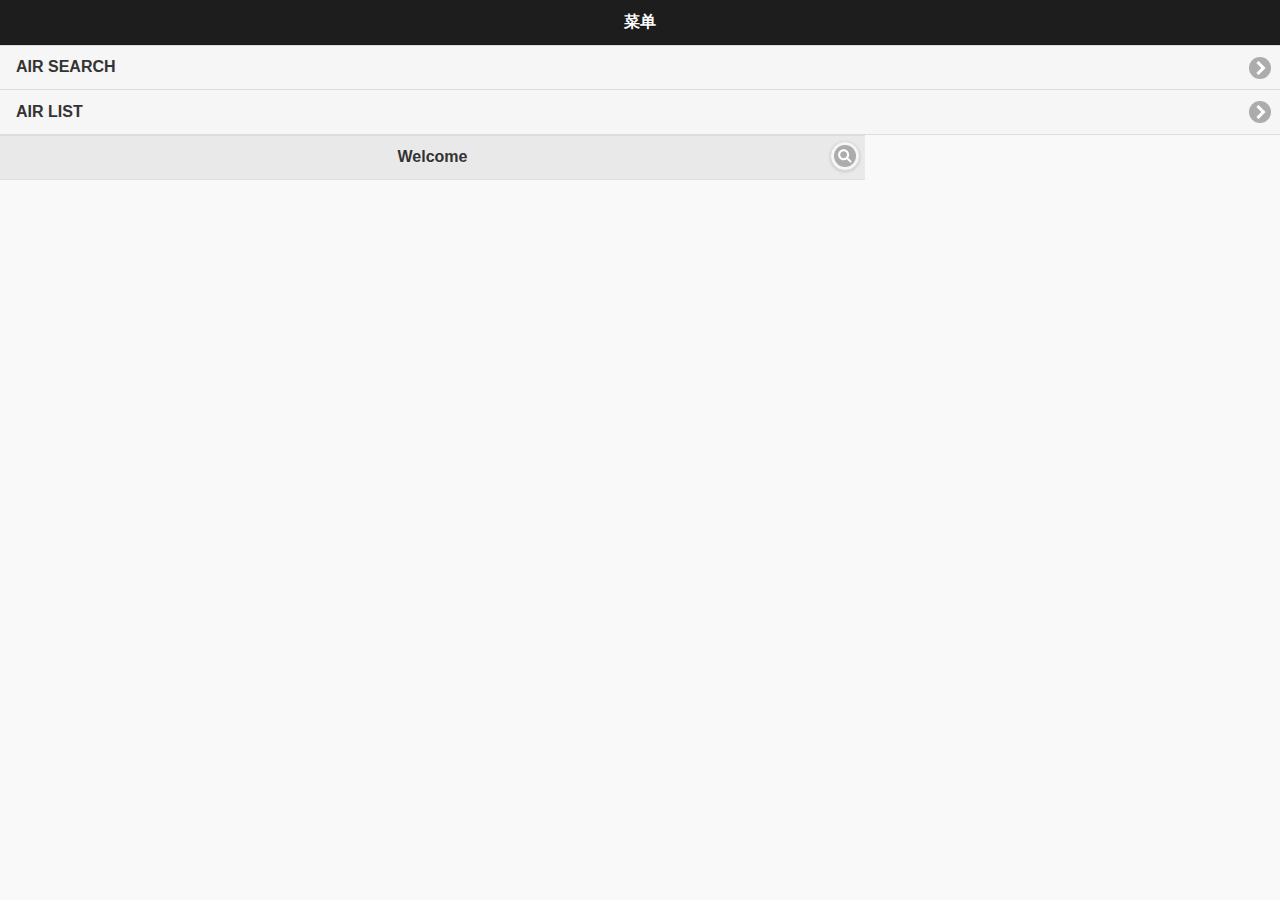
==== commit 1085ca3e: "修改各个页面的样式和宽度，完善detail页面的取数和显示" ====
--- a/index.html
+++ b/index.html
@@ -1,167 +1,188 @@
-<!DOCTYPE html PUBLIC "-//W3C//DTD XHTML 1.0 Transitional//EN" "http://www.w3.org/TR/xhtml1/DTD/xhtml1-transitional.dtd">
-<html xmlns="http://www.w3.org/1999/xhtml">
-<head>
-	<meta http-equiv="Content-Type" content="text/html; charset=utf-8"/>
-	<meta name="viewport" content="width=device-width, initial-scale=1">
-
-	<link rel="stylesheet" href="jquery.mobile-1.4.3.min.css">
-	<link rel="stylesheet" type="text/css"  href="mobiscroll.custom-2.6.2.min.css">
-	<script src="jquery-1.11.0.js"></script>
-	<script src="jquery.mobile-1.4.3.min.js"></script>
-	<script src="mobiscroll.custom-2.6.2.min.js"></script>
-		
-	<link rel="stylesheet" href="jqm-style.css">
-    
-    
-</head>
-
-<body>
-    
-    <div style="float:left;width:200px;">
-    
-    	<div data-role="header" data-theme="b">
-            <h1>菜单</h1>  
-    	</div>
-    
-        <ul data-role="listview" data-theme="a" data-divider-theme="a" style="margin-top:0px;" class="nav-search">
-            <li data-filtertext="search">
-                <a href="index.html">AIR SEARCH</a>
-            </li>
-            <li data-filtertext="job list">
-                <a href="air_list.html">AIR LIST</a>
-            </li>
-        </ul>
-        
-    </div>
-   
-<div  id="pageone"  class="ui-responsive-panel" style="float:left;width:865px">
-
-    <div data-role="header" data-theme="a">
-        <h1>Welcome</h1>
-        <a href="#search_air" data-icon="search" data-iconpos="notext" class="ui-btn-right">Search</a>
-    </div>
-    
-    
-    <div data-role="content">  
-    
-    	<div data-role="panel" id="search_air" data-position="right" data-position-fixed="false"  data-display="overlay" data-theme="a" style="width:350px;">     
-        
-       	<div data-role="header" data-theme="b" style="margin-top:-16px;margin-left:-16px;margin-right:-16px;">
-        	<h1>查询航班</h1>
-    	</div>
-          
-        <div id="formwrapper">  
-            <fieldset class="ui-grid-b">
-                <div class="ui-block-a" style="margin-top:10px;">
-                    <label data-mini="true">航班日期</label>
-                </div>
-                <div class="ui-block-b">
-                    <input type="text" id="airDateInput1" data-role="datebox" name="airDateInput" data-mini="true"/>
-                </div>
-                <div class="ui-block-c">
-                    <input type="button" id="beforeDay1" name="beforeDay" value="上一天" data-mini="true" />
-                </div> 
-                
-                <div class="ui-block-a" style="margin-top:10px;">
-                	<label for="name">航班号</label>
-                </div>
-                <div class="ui-block-b">
-            		<input type="text" name="text" id="airNum" placeholder="....." data-mini="true"/>
-                </div>
-            </fieldset>           
-        </div>
-    
-  		<input type="submit" id='sum' data-inline="true" value="航班查询" data-mini="true" onClick="searchList()"/>
-  		<input type="reset" id='reset' data-inline="true" value="reset" data-mini="true"/>  
-    </div> 
- 
-  </div>
-</div>
-
-
-<script type="text/javascript" language="javascript" >
- function searchList(){
-	window.localStorage.clear();
-	var date =$("#airDateInput1").val();
-	var num =$("#airNum").val();
-	window.localStorage.setItem('date', date);
-	window.localStorage.setItem('flightNumber', num);
-	window.location = "air_list.html"
-	$.ajax()
-}</script>
-
-<!--为航班日期设置初始值 -->
-<script type="text/javascript" language="javascript" >
-$('input:jqmData(role="datebox")').mobiscroll().date({
-		preset: 'date', //日期形式 date|datetime|time 
-	    theme: 'android',   
-        display: 'bubble',
-        mode: 'scroller',
-        showNow: true,
-		nowText: "today",
-		showOnFocus: true,
-		dateFormat: "yy-mm-dd",
-		dateOrder: "yymmdd",
-		height: 45,
-		width: 90,
-		rows: 3
-	});
-</script>
-
-<!--为航班日期设置默认时间 -->
-<script type="text/javascript" language="javascript" >
-$(document).on("pageinit",function(){
-	var a = new Date();
-	var m = a.getMonth() + 1;
-	if(m.toString().length == 1){
-		m='0'+m;
-	}
-	var d = a.getDate();
-	if(d.toString().length == 1){
-		d='0'+d;
-	}
-	var temp = a.getFullYear() + "-" + m + "-" + d;
-    $("#airDateInput1").val(temp);                
-});
-</script>
- 
-<!--计算上一天的航班日期-->
-<script type="text/javascript" language="javascript" >
-$("#beforeDay1").on("click",(function(){
-	var airDate =$("#airDateInput1").val();
-	//错误处理
-	if(airDate == ""){
-		alert("请先选择航班日期！");
-	}
-	else{
-		var a = new Date(airDate)
-		a = a.valueOf()
-		a = a - 1 * 24 * 60 * 60 * 1000
-		a = new Date(a);
-		var m = a.getMonth() + 1;
-		if(m.toString().length == 1){
-			m='0'+m;
-		}
-		var d = a.getDate();
-		if(d.toString().length == 1){
-			d='0'+d;
-		}
-		var temp = a.getFullYear() + "-" + m + "-" + d;
-		$("#airDateInput1").val(temp);
-	}
-}));
-</script>
-    
-<!-- tap事件替换onclick -->
-<script type="text/javascript" language="javascript" >
-$(document).on("pageinit","#pageone",function(){
-  $("input").on("tap",function(){
-    $(this).hide();
-  });                       
-});
-</script>
-
-
-    
-</body>
-</html>
+<!DOCTYPE html PUBLIC "-//W3C//DTD XHTML 1.0 Transitional//EN" "http://www.w3.org/TR/xhtml1/DTD/xhtml1-transitional.dtd">
+<html xmlns="http://www.w3.org/1999/xhtml">
+<head>
+	<meta http-equiv="Content-Type" content="text/html; charset=utf-8"/>
+	<meta name="viewport" content="width=device-width, initial-scale=1">
+
+	<link rel="stylesheet" href="jquery.mobile-1.4.3.min.css">
+	<link rel="stylesheet" type="text/css"  href="mobiscroll.custom-2.6.2.min.css">
+	<script src="jquery-1.11.0.js"></script>
+	<script src="jquery.mobile-1.4.3.min.js"></script>
+	<script src="mobiscroll.custom-2.6.2.min.js"></script>
+    <script src="config.js"></script>
+		
+	<link rel="stylesheet" href="jqm-style.css">
+    
+    
+</head>
+
+<body>
+    
+    <div id="menu_welcome" data-hash="false">
+    
+    	<div data-role="header" data-theme="b">
+            <h1>菜单</h1>  
+    	</div>
+    
+        <ul data-role="listview" data-theme="a" data-divider-theme="a" style="margin-top:0px;" class="nav-search">
+            <li data-filtertext="search">
+                <a href="index.html" data-panel="menu_welcome">AIR SEARCH</a>
+            </li>
+            <li data-filtertext="job list">
+                <a href="air_list.html" data-panel="menu_welcome">AIR LIST</a>
+            </li>
+        </ul>
+        
+    </div>
+   
+<div  id="pageone"  class="ui-responsive-panel" style="float:left;width:865px">
+
+    <div data-role="header" data-theme="a">
+        <h1>Welcome</h1>
+        <a href="#search_air" data-icon="search" data-iconpos="notext" class="ui-btn-right">Search</a>
+    </div>
+    
+    
+    <div data-role="content">  
+    
+    	<div data-role="panel" id="search_air" data-position="right" data-position-fixed="false"  data-display="overlay" data-theme="a" >     
+        
+       	<div data-role="header" data-theme="b" style="margin-top:-16px;margin-left:-16px;margin-right:-16px;">
+        	<h1>查询航班</h1>
+    	</div>
+          
+        <div id="formwrapper">  
+            <fieldset class="ui-grid-b">
+                <div class="ui-block-a" style="margin-top:10px;">
+                    <label data-mini="true">航班日期</label>
+                </div>
+                <div class="ui-block-b">
+                    <input type="text" id="airDateInput1" data-role="datebox" name="airDateInput" data-mini="true"/>
+                </div>
+                <div class="ui-block-c">
+                    <input type="button" id="beforeDay1" name="beforeDay" value="上一天" data-mini="true" />
+                </div> 
+                
+                <div class="ui-block-a" style="margin-top:10px;">
+                	<label for="name">航班号</label>
+                </div>
+                <div class="ui-block-b">
+            		<input type="text" name="text" id="airNum" placeholder="" data-mini="true"/>
+                </div>
+            </fieldset>           
+        </div>
+    
+    	<div data-role="controlgroup" data-type="horizontal" align="center">
+            <input type="submit" id='sum' data-inline="true" value="航班查询" data-mini="true" onClick="searchList()"/>
+            <input type="reset" id='reset' data-inline="true" value="reset" data-mini="true"/>  
+        </div>
+    </div> 
+ 
+  </div>
+</div>
+
+
+<script type="text/javascript" language="javascript" >
+ function searchList(){
+	window.localStorage.clear();
+	var date =$("#airDateInput1").val();
+	var num =$("#airNum").val();
+	window.localStorage.setItem('date', date);
+	window.localStorage.setItem('flightNumber', num);
+	window.location = "air_list.html"
+	$.ajax()
+}</script>
+
+<!--为航班日期设置初始值 -->
+<script type="text/javascript" language="javascript" >
+$('input:jqmData(role="datebox")').mobiscroll().date({
+		preset: 'date', //展示日期形式 date|datetime|time 
+	    theme: 'android',   
+        display: 'bubble',
+        mode: 'scroller',
+        showNow: true,
+		nowText: "today",
+		showOnFocus: true,
+		dateFormat: "yy-mm-dd",
+		dateOrder: "yymmdd",
+		height: 45,
+		width: 90,
+		rows: 3
+	});
+</script>
+
+<!--为航班日期设置默认时间 -->
+<script type="text/javascript" language="javascript" >
+$(document).on("pageinit",function(){
+	var a = new Date();
+	var m = a.getMonth() + 1;
+	if(m.toString().length == 1){
+		m='0'+m;
+	}
+	var d = a.getDate();
+	if(d.toString().length == 1){
+		d='0'+d;
+	}
+	var temp = a.getFullYear() + "-" + m + "-" + d;
+    $("#airDateInput1").val("2011-08-01");                
+});
+</script>
+ 
+<!--计算上一天的航班日期-->
+<script type="text/javascript" language="javascript" >
+$("#beforeDay1").on("click",(function(){
+	var airDate =$("#airDateInput1").val();
+	//错误处理
+	if(airDate == ""){
+		alert("请先选择航班日期！");
+	}
+	else{
+		var a = new Date(airDate)
+		a = a.valueOf()
+		a = a - 1 * 24 * 60 * 60 * 1000
+		a = new Date(a);
+		var m = a.getMonth() + 1;
+		if(m.toString().length == 1){
+			m='0'+m;
+		}
+		var d = a.getDate();
+		if(d.toString().length == 1){
+			d='0'+d;
+		}
+		var temp = a.getFullYear() + "-" + m + "-" + d;
+		$("#airDateInput1").val(temp);
+	}
+}));
+</script>
+
+<!-- 设置查询框的宽度 -->
+<script type="text/javascript" language="javascript">
+$(document).ready(function() {
+	//设置查询框的宽度
+	var searcha = $('#search_air');
+	searcha.attr("style", "width:" + global_menuWidth + "px;");
+	
+	//设置导航栏的样式和宽度
+	var menuw = $('#menu_welcome');
+	menuw.attr("style", "float:left;width:" + global_menuWidth + "px;");
+	
+	//设置主页面的样式和宽度
+	var pageOne = $('#pageone');
+	pageOne.attr("style", "float:left;width:" + global_windowWidth + "px;");
+});
+</script>
+
+    
+<!-- tap事件替换onclick -->
+<script type="text/javascript" language="javascript" >
+$(document).on("pageinit","#pageone",function(){
+  $("input").on("tap",function(){
+    $(this).hide();
+  });                       
+});
+</script>
+
+
+    
+</body>
+</html>
--- a/jqm-style.css
+++ b/jqm-style.css
@@ -1,733 +1,733 @@
-/* JQM Demos custom CSS */
-
-/* Header */
-.jqm-demos .jqm-header {
-	background: #fff;
-	border-top: 4px solid #3eb249;
-	border-bottom-color: #eee;
-}
-.jqm-demos .jqm-header h2 {
-	padding: .4em 0 .1em;
-	margin: 0 3em;
-}
-.jqm-demos .jqm-header h2 a {
-	display: inline-block;
-	text-decoration: none;
-	min-height: 40px;
-}
-.jqm-demos .jqm-header h2 img {
-	display: block;
-	width: 140px;
-	height: auto;
-}
-.jqm-demos .jqm-header h2 > img {
-	display: inline-block;
-}
-.jqm-demos .jqm-header p {
-	position: absolute;
-	bottom: -2em;
-	left: 1em;
-	margin: 0;
-	color: #666;
-	font-family: 'Open Sans', sans-serif;
-	font-weight: 300;
-	text-transform: uppercase;
-}
-.jqm-demos .jqm-header .ui-btn {
-	width: 2em;
-	height: 2em;
-	background: none;
-	border: 0;
-	top: 50%;
-	margin-top: -1em;
-	-webkit-border-radius: .3125em;
-	border-radius: .3125em;
-	opacity: .4;
-	filter: Alpha(Opacity=40);
-}
-
-/* Footer */
-.jqm-demos .jqm-footer.ui-footer {
-	position: absolute;
-	bottom: 0;
-	padding-bottom: 0;
-}
-.jqm-demos .jqm-footer {
-	border-top: 1px solid #3eb249;
-}
-.jqm-demos .jqm-footer p {
-	font-size: .8em;
-	color: #999;
-	font-family: 'Open Sans', sans-serif;
-	font-weight: 300;
-	margin: 0 1.25em 1.25em;
-}
-.jqm-demos .jqm-footer p:first-child {
-	font-size: 1em;
-	color: #666;
-	font-weight: 400;
-	margin: 1em 1em .75em;
-}
-
-/* Content */
-.jqm-demos .jqm-content {
-	padding-top: 3em;
-}
-.jqm-demos .jqm-content > h1,
-.jqm-demos .jqm-content > h2,
-.jqm-demos .jqm-content > h3,
-.jqm-demos .jqm-content > p,
-.jqm-demos .jqm-content > ul li,
-.jqm-demos .jqm-content > a {
-	font-family: 'Open Sans', sans-serif;
-	font-weight: 300;
-}
-.jqm-demos .jqm-content > h1 {
-	font-size: 2.4em;
-	margin: 0 0 .625em;
-}
-.jqm-demos .jqm-content > h2 {
-	color: #3eb249;
-	background-color: transparent;
-	border-bottom: 1px solid #ddd;
-	font-size: 1.6em;
-	padding-bottom: .2em;
-	margin: 0 0 .7375em;
-}
-.jqm-demos .jqm-content > h3 {
-	color: #3eb249;
-	background-color: transparent;
-	font-size: 1.4em;
-	margin: 0 0 1em;
-}
-.jqm-demos .jqm-content > p {
-	font-size: 1.2em;
-	line-height: 1.5;
-}
-.jqm-demos .jqm-content > ul:not(.jqm-list) li {
-	font-size: 1.2em;
-	line-height: 1.5;
-}
-.jqm-demos .jqm-content > p {
-	margin: 0 0 1.25em;
-}
-.jqm-demos .jqm-content > ul,
-.jqm-demos .jqm-content > ol {
-	padding-left: 1.3em;
-}
-.jqm-demos .jqm-content > .ui-listview {
-	padding-left: 0;
-}
-.jqm-demos .jqm-content > a,
-.jqm-demos .jqm-content > p a,
-.jqm-demos .jqm-content > ul:not(.jqm-list) li a {
-	font-weight: 400;
-	text-decoration: none;
-}
-.jqm-demos .jqm-content strong {
-	font-weight: 700;
-}
-.jqm-demos .jqm-content > p strong {
-	font-weight: 400;
-}
-
-/* Homepage */
-.jqm-home > .jqm-content > img {
-	width: 400px;
-	max-width: 100%;
-	display: block;
-	margin: 2.5em 0;
-}
-.jqm-home .ui-grid-a {
-	margin: 2.5em -.5em -.5em;
-}
-.jqm-block-content {
-	margin: .5em;
-	padding: 1em;
-	background: #fff;
-	border: 1px solid #eee;
-	-webkit-border-radius: .3125em;
-	border-radius: .3125em;
-	font-family: 'Open Sans', sans-serif;
-}
-.jqm-block-content h3 {
-	font-size: 1.5em;
-	font-weight: 300;
-	color: #3eb249;
-	border-bottom: 1px solid #ddd;
-	padding-bottom: .25em;
-	margin: 0 0 .5em;
-}
-.jqm-block-content p {
-	font-size: 1.1em;
-	font-weight: 300;
-	line-height: 1.4;
-	margin: .7em 0;
-}
-.jqm-block-content p:last-child {
-	margin-bottom: 0;
-}
-.jqm-block-content a:link {
-	font-weight: 300;
-	text-decoration: none;
-}
-
-/* Code */
-.jqm-content pre,
-.jqm-content code {
-	font-family: "Consolas", "Bitstream Vera Sans Mono", "Courier New", Courier, monospace;
-	background: #e5e5e5;
-	background: rgba(0,0,0,.05);
-	padding: 0 .125em;
-}
-.jqm-content pre {
-	padding: 0 1em 1.2em;
-	white-space: pre-wrap;
-}
-.jqm-content pre > code {
-	padding: 0;
-	background: none;
-	font-size: .9em;
-}
-
-/* Lists */
-.jqm-demos .jqm-search .jqm-list {
-	margin: 0 -1em 1em;
-}
-.jqm-demos .jqm-list .ui-btn,
-.jqm-demos .jqm-list .ui-btn:visited,
-.jqm-demos .jqm-list .ui-li-divider {
-	font-family: 'Open Sans', sans-serif;
-	font-weight: 300;
-	text-shadow: none !important;
-}
-.jqm-demos .jqm-list .ui-btn:hover,
-.jqm-demos .jqm-list .ui-btn:active {
-	color: #3388cc;
-}
-.jqm-demos .jqm-list .ui-btn.ui-btn-active {
-	color: #fff;
-}
-.jqm-demos .jqm-list .ui-li-divider {
-	color: #3eb249;
-}
-
-/* Navmenu */
-.jqm-navmenu-panel .ui-listview > li .ui-collapsible-heading {
-	margin: 0;
-}
-.jqm-navmenu-panel .ui-collapsible.ui-li-static {
-	padding: 0;
-	border: none !important;
-}
-.jqm-navmenu-panel .ui-collapsible + li > .ui-btn,
-.jqm-navmenu-panel .ui-collapsible + .ui-collapsible > .ui-collapsible-heading > .ui-btn,
-.jqm-navmenu-panel .ui-panel-inner > .ui-listview > li.ui-first-child .ui-btn {
-	border-top: none !important;
-}
-.jqm-navmenu-panel .ui-listview .ui-listview .ui-btn {
-	padding-left: 1.5em;
-	color: #999;
-}
-.jqm-navmenu-panel .ui-listview .ui-listview .ui-btn.ui-btn-active {
-	color: #fff;
-}
-.jqm-navmenu-panel .ui-btn:after {
-	opacity: .4;
-	filter: Alpha(Opacity=40);
-}
-.jqm-demos .jqm-navmenu-panel.jqm-panel-page-nav {
-	display: none;
-	position: absolute;
-	top: 178px;
-	left: 12px;
-}
-.jqm-demos .jqm-navmenu-panel.jqm-panel-page-nav ul li:first-child a{
-	border-top: none;
-}
-/* Search */
-.jqm-search-panel .ui-panel-inner {
-	padding-top: 0;
-}
-.jqm-search-panel .ui-input-search {
-	margin: 1em 0;
-}
-.jqm-search-panel .ui-input-search.ui-focus {
-	-webkit-box-shadow: inset 0 1px 3px rgba(0,0,0,.2);
-	-moz-box-shadow: inset 0 1px 3px rgba(0,0,0,.2);
-	box-shadow: inset 0 1px 3px rgba(0,0,0,.2);
-}
-.jqm-list .jqm-search-results-keywords {
-    padding: .46857em 0 0;
-    font-size: .8em;
-    font-weight: 300;
-    color: #999;
-    display: block;
-	text-overflow: ellipsis;
-	overflow: hidden;
-	white-space: nowrap;
-}
-.ui-btn-active .jqm-search-results-keywords {
-    color: #fff;
-}
-.jqm-search-results-highlight {
-    color: #3388cc;
-    font-weight: 400;
-}
-.ui-btn-active .jqm-search-results-highlight {
-    color: #fff;
-    font-weight: 300;
-}
-
-/* Quick links */
-.jqm-demos .jqm-content .jqm-deeplink {
-	display: block;
-	color: #999;
-	font-weight: 300;
-	border-top: 1px solid #eee;
-	text-align: right;
-	padding-top: .2em;
-	margin: 0 0 1.5em;
-}
-.jqm-demos .jqm-content .jqm-deeplink:after {
-	content: "";
-	display: block;
-	float: right;
-	margin: .1em 0 0 .5em;
-	width: 1em;
-	height: 1em;
-	background-position: center center;
-	background-repeat: no-repeat;
-	opacity: .4;
-	filter: Alpha(Opacity=40);
-}
-
-/* View source links */
-.jqm-demos .jqm-content .jqm-view-source-link,
-.jqm-demos .jqm-content .jqm-view-source-link:visited,
-.jqm-demos .jqm-content .jqm-view-source-link:hover,
-.jqm-demos .jqm-content .jqm-view-source-link:active {
-	color: #3eb249;
-	font-family: 'Open Sans', sans-serif;
-	font-weight: 400;
-	margin: 2em 0 1.5em 1em;
-}
-.jqm-demos .jqm-content .jqm-view-source-link.ui-btn-active:link {
-	color: #fff;
-}
-
-@media (min-width: 60em) {
-	.jqm-demos .jqm-header h2 {
-		padding: 1em 0 .7em;
-		margin: 0 1em 0 3%;
-		text-align: left;
-	}
-	.jqm-demos .jqm-header h2 img {
-		width: 275px;
-		height: 78px;
-	}
-	.jqm-demos .jqm-header p {
-		bottom: auto;
-		left: auto;
-		top: 50%;
-		right: 15%;
-		font-size: 1.2em;
-		margin-top: -.625em;
-	}
-	.jqm-demos .jqm-navmenu-link {
-		display: none;
-	}
-	.jqm-demos .jqm-search-link {
-		right: 3%;
-	}
-	.jqm-demos .jqm-footer p {
-		float: right;
-		margin: 1.5em 3% 1.5em 1.5em;
-	}
-	.jqm-demos .jqm-footer p:first-child {
-		float: left;
-		margin: 1.25em 1.25em 1.25em 3%;
-	}
-	.jqm-demos .jqm-navmenu-panel {
-		visibility: visible;
-		position: relative;
-		left: 0;
-		float: left;
-		width: 25%;
-		background: none;
-		-webkit-transition: none !important;
-		-moz-transition: none !important;
-		transition: none !important;
-		-webkit-transform: none !important;
-		-moz-transform: none !important;
-		transform: none !important;
-		-webkit-box-shadow: none;
-		-moz-box-shadow: none;
-		box-shadow: none;
-	}
-	.jqm-demos.jqm-panel-page .jqm-navmenu-panel {
-		display: none;
-	}
-	html .jqm-demos.jqm-panel-page .jqm-navmenu-panel.jqm-panel-page-nav {
-		display: block;
-	}
-	.jqm-demos .jqm-navmenu-panel .ui-panel-inner {
-		margin-top: 3em;
-		margin-bottom: 3em;
-	}
-	.jqm-demos .jqm-content {
-		width: 67%;
-		padding-top: 2em;
-		padding-left: 5%;
-		padding-right: 3%;
-		float: right;
-	}
-    .jqm-demos .jqm-content.jqm-fullwidth {
-		width: auto;
-		padding-left: 15%;
-		padding-right: 15%;
-		float: none;
-	}
-	.jqm-navmenu-panel .ui-listview .ui-btn {
-		padding-left: 12.5%;
-	}
-	.jqm-navmenu-panel .ui-listview .ui-listview .ui-btn {
-		padding-left: 15%;
-	}
-	.jqm-navmenu-panel .ui-collapsible,
-	.jqm-navmenu-panel .ui-collapsible-content,
-	.jqm-navmenu-panel .ui-btn {
-		background: none !important;
-		border-color: #ddd !important;
-	}
-	.jqm-navmenu-panel .ui-btn.ui-btn-active {
-		color: #3388cc !important;
-	}
-	.jqm-navmenu-panel .ui-btn::after {
-		opacity: 0;
-		-webkit-transition: opacity 500ms ease;
-		-moz-transition: opacity 500ms ease;
-		transition: opacity 500ms ease;
-	}
-	.jqm-navmenu-panel .ui-btn:hover::after {
-		opacity: .4;
-	}
-	.jqm-search-panel {
-		width: 26em;
-		right: -26em;
-		z-index: 1003; /* Puts the panel on top of the dismiss modal which is not adjusted to custom width */
-	}
-	.jqm-search-panel.ui-panel-animate.ui-panel-position-right {
-		-webkit-transform: translate3d(26em,0,0);
-		-moz-transform: translate3d(26em,0,0);
-		transform: translate3d(26em,0,0);
-	}
-	.ui-panel-dismiss-open.ui-panel-dismiss-position-right {
-		left: -17em;
-		right: 17em;
-	}
-}
-@media (min-width: 35em) {
-	.jqm-block-content {
-		min-height: 18em;
-	}
-}
-
-/* View source popup */
-#jqm-view-source-popup.ui-popup-container {
-	width: 90%;
-	max-width: 1500px;
-}
-.jqm-view-source .ui-collapsible-set {
-	margin: 0;
-}
-.jqm-view-source .ui-collapsible-heading .ui-btn {
-	font-family: 'Open Sans', sans-serif;
-	font-weight: 400;
-}
-.jqm-view-source .ui-collapsible-heading .ui-btn-inner {
-	padding: .4em;
-}
-.jqm-view-source .ui-collapsible-content {
-	padding: 0;
-	overflow: auto;
-}
-.jqm-view-source .ui-collapsible-content .phpStatus {
-	padding: 1em;
-}
-.jqm-view-source .ui-collapsible-content > div,
-.jqm-view-source .ui-collapsible-content .syntaxhighlighter {
-	border-bottom-right-radius: inherit;
-	border-bottom-left-radius: inherit;
-}
-.jqm-view-source .ui-collapsible-content::-webkit-scrollbar {
-    width: 5px;
-}
-.jqm-view-source .ui-collapsible-content::-webkit-scrollbar-track {
-    background: transparent;
-}
-.jqm-view-source .ui-collapsible-content::-webkit-scrollbar-thumb {
-	background: #435A5F;
-	border: solid #222;
-	border-width: 12px 2px 12px 0;
-	border-bottom-right-radius: 5px;
-}
-.jqm-view-source .ui-collapsible-content td.code .container > textarea {
-	resize: none;
-}
-
-/* Button C - HTML */
-.jqm-view-source .ui-btn.ui-btn-c,
-.jqm-view-source .ui-btn.ui-btn-c:visited,
-.jqm-view-source .ui-btn.ui-btn-c:hover,
-.jqm-view-source .ui-btn.ui-btn-c:active,
-.jqm-view-source .ui-btn.ui-btn-c.ui-btn-active {
-	background: #005aff;
-	border-color: #0033cc;
-	color: #fff;
-	text-shadow: 0 1px 0 #0033cc;
-}
-/* Button D - PHP */
-.jqm-view-source .ui-btn.ui-btn-d,
-.jqm-view-source .ui-btn.ui-btn-d:visited,
-.jqm-view-source .ui-btn.ui-btn-d:hover,
-.jqm-view-source .ui-btn.ui-btn-d:active,
-.jqm-view-source .ui-btn.ui-btn-d.ui-btn-active {
-	background: #ed1c24;
-	border-color: #ff0000;
-	color: #fff;
-	text-shadow: 0 1px 0 #ff0000;
-}
-/* Button E - JS */
-.jqm-view-source .ui-btn.ui-btn-e,
-.jqm-view-source .ui-btn.ui-btn-e:visited,
-.jqm-view-source .ui-btn.ui-btn-e:hover,
-.jqm-view-source .ui-btn.ui-btn-e:active,
-.jqm-view-source .ui-btn.ui-btn-e.ui-btn-active {
-	background: #3EB249;
-	border-color: #108040;
-	color: #fff;
-	text-shadow: 0 1px 0 #108040;
-}
-/* Button F - CSS */
-.jqm-view-source .ui-btn.ui-btn-f,
-.jqm-view-source .ui-btn.ui-btn-f:visited,
-.jqm-view-source .ui-btn.ui-btn-f:hover,
-.jqm-view-source .ui-btn.ui-btn-f:active,
-.jqm-view-source .ui-btn.ui-btn-f.ui-btn-active {
-	background: #ec008c;
-	border-color: #cc0099;
-	color: #fff;
-
-	text-shadow: 0 1px 0 #cc0099;
-}
-
-/**
- * SyntaxHighlighter
- * http://alexgorbatchev.com/SyntaxHighlighter
- *
- * SyntaxHighlighter is donationware. If you are using it, please donate.
- * http://alexgorbatchev.com/SyntaxHighlighter/donate.html
- *
- * @version
- * 3.0.83 (July 02 2010)
- *
- * @copyright
- * Copyright (C) 2004-2010 Alex Gorbatchev.
- *
- * @license
- * Dual licensed under the MIT and GPL licenses.
- */
-.syntaxhighlighter a,
-.syntaxhighlighter div,
-.syntaxhighlighter code,
-.syntaxhighlighter table,
-.syntaxhighlighter table td,
-.syntaxhighlighter table tr,
-.syntaxhighlighter table tbody,
-.syntaxhighlighter table thead,
-.syntaxhighlighter table caption,
-.syntaxhighlighter textarea {
-	background: none;
-	border: 0;
-	bottom: auto;
-	float: none;
-	left: auto;
-	height: auto;
-	line-height: 18px;
-	margin: 0;
-	outline: 0;
-	overflow: visible;
-	padding: 0;
-	position: static;
-	right: auto;
-	text-align: left;
-	top: auto;
-	vertical-align: baseline;
-	width: auto;
-	box-sizing: content-box;
-	font-family: "Consolas", "Bitstream Vera Sans Mono", "Courier New", Courier, monospace;
-	font-weight: normal;
-	font-style: normal;
-	font-size: 14px;
-	min-height: inherit;
-	min-height: auto;
-}
-.syntaxhighlighter {
-	width: auto;
-	margin: 0;
-	padding: 1em 0;
-	position: relative;
-	overflow: auto;
-	font-size: 13px;
-}
-.syntaxhighlighter.source {
-	overflow: hidden;
-}
-.syntaxhighlighter .bold {
-	font-weight: bold;
-}
-.syntaxhighlighter .italic {
-	font-style: italic;
-}
-.syntaxhighlighter .line {
-	white-space: pre;
-	white-space: pre-wrap;
-}
-.syntaxhighlighter table {
-	width: 100%;
-}
-.syntaxhighlighter table caption {
-	text-align: left;
-	padding: .5em 0 0.5em 1em;
-}
-.syntaxhighlighter table td.code {
-	width: 100%;
-}
-.syntaxhighlighter table td.code .container {
-	position: relative;
-}
-.syntaxhighlighter table td.code .container textarea {
-	box-sizing: border-box;
-	position: absolute;
-	left: 0;
-	top: 0;
-	width: 100%;
-	height: 100%;
-	border: none;
-	background: white;
-	padding-left: 1em;
-	overflow: hidden;
-	white-space: pre;
-}
-.syntaxhighlighter table td.gutter .line {
-	text-align: right;
-	padding: 0 0.5em 0 1em;
-}
-.syntaxhighlighter table td.code .line {
-	padding: 0 1em;
-}
-.syntaxhighlighter.show {
-	display: block;
-}
-.syntaxhighlighter.collapsed table {
-	display: none;
-}
-.syntaxhighlighter .line.alt1 {
-	background-color: transparent;
-}
-.syntaxhighlighter .line.alt2 {
-	background-color: transparent;
-}
-.syntaxhighlighter .line.highlighted.alt1, .syntaxhighlighter .line.highlighted.alt2 {
-	background-color: #253e5a;
-}
-.syntaxhighlighter .line.highlighted.number {
-	color: #38566f;
-}
-.syntaxhighlighter table caption {
-	color: #d1edff;
-}
-.syntaxhighlighter .gutter {
-	color: #afafaf;
-}
-.syntaxhighlighter .gutter .line {
-	border-right: 3px solid #435a5f;
-}
-.syntaxhighlighter .gutter .line.highlighted {
-	background-color: #435a5f;
-	color: #0f192a;
-}
-.syntaxhighlighter.collapsed {
-	overflow: visible;
-}
-.syntaxhighlighter .plain, .syntaxhighlighter .plain a {
-	color: #eee;
-}
-.syntaxhighlighter .comments, .syntaxhighlighter .comments a {
-	color: #5ba1cf;
-}
-.syntaxhighlighter .string {
-	color: #98da31;
-}
-.syntaxhighlighter .string a {
-	color: #1dc116;
-}
-.syntaxhighlighter .keyword {
-	color: #ffae00;
-}
-.syntaxhighlighter .preprocessor {
-	color: #8aa6c1;
-}
-.syntaxhighlighter .variable {
-	color: #ffaa3e;
-}
-.syntaxhighlighter .value {
-	color: #f7e741;
-}
-.syntaxhighlighter .functions {
-	color: #ffaa3e;
-}
-.syntaxhighlighter .constants {
-	color: #e0e8ff;
-}
-.syntaxhighlighter .script {
-	font-weight: bold;
-	color: #b43d3d;
-	background-color: none;
-}
-.syntaxhighlighter .color1 {
-	color: #8df;
-}
-.syntaxhighlighter .color1 a {
-	color: #f8bb00;
-}
-.syntaxhighlighter .color2, .syntaxhighlighter .color2 a {
-	color: white;
-}
-.syntaxhighlighter .color3, .syntaxhighlighter .color3 a {
-	color: #ffaa3e;
-}
-.syntaxhighlighter table td.code {
-	cursor: text;
-}
-.syntaxhighlighter table td.code .container textarea {
-	background: #eee;
-	white-space: pre;
-	white-space: pre-wrap;
-}
-.syntaxhighlighter ::-moz-selection {
-	background-color: #3399ff;
-	color: #fff;
-	text-shadow: none;
-}
-.syntaxhighlighter ::-webkit-selection {
-	background-color: #3399ff;
-	color: #fff;
-	text-shadow: none;
-}
-.syntaxhighlighter ::selection {
-	background-color: #3399ff;
-	color: #fff;
-	text-shadow: none;
-}
+/* JQM Demos custom CSS */
+
+/* Header */
+.jqm-demos .jqm-header {
+	background: #fff;
+	border-top: 4px solid #3eb249;
+	border-bottom-color: #eee;
+}
+.jqm-demos .jqm-header h2 {
+	padding: .4em 0 .1em;
+	margin: 0 3em;
+}
+.jqm-demos .jqm-header h2 a {
+	display: inline-block;
+	text-decoration: none;
+	min-height: 40px;
+}
+.jqm-demos .jqm-header h2 img {
+	display: block;
+	width: 140px;
+	height: auto;
+}
+.jqm-demos .jqm-header h2 > img {
+	display: inline-block;
+}
+.jqm-demos .jqm-header p {
+	position: absolute;
+	bottom: -2em;
+	left: 1em;
+	margin: 0;
+	color: #666;
+	font-family: 'Open Sans', sans-serif;
+	font-weight: 300;
+	text-transform: uppercase;
+}
+.jqm-demos .jqm-header .ui-btn {
+	width: 2em;
+	height: 2em;
+	background: none;
+	border: 0;
+	top: 50%;
+	margin-top: -1em;
+	-webkit-border-radius: .3125em;
+	border-radius: .3125em;
+	opacity: .4;
+	filter: Alpha(Opacity=40);
+}
+
+/* Footer */
+.jqm-demos .jqm-footer.ui-footer {
+	position: absolute;
+	bottom: 0;
+	padding-bottom: 0;
+}
+.jqm-demos .jqm-footer {
+	border-top: 1px solid #3eb249;
+}
+.jqm-demos .jqm-footer p {
+	font-size: .8em;
+	color: #999;
+	font-family: 'Open Sans', sans-serif;
+	font-weight: 300;
+	margin: 0 1.25em 1.25em;
+}
+.jqm-demos .jqm-footer p:first-child {
+	font-size: 1em;
+	color: #666;
+	font-weight: 400;
+	margin: 1em 1em .75em;
+}
+
+/* Content */
+.jqm-demos .jqm-content {
+	padding-top: 3em;
+}
+.jqm-demos .jqm-content > h1,
+.jqm-demos .jqm-content > h2,
+.jqm-demos .jqm-content > h3,
+.jqm-demos .jqm-content > p,
+.jqm-demos .jqm-content > ul li,
+.jqm-demos .jqm-content > a {
+	font-family: 'Open Sans', sans-serif;
+	font-weight: 300;
+}
+.jqm-demos .jqm-content > h1 {
+	font-size: 2.4em;
+	margin: 0 0 .625em;
+}
+.jqm-demos .jqm-content > h2 {
+	color: #3eb249;
+	background-color: transparent;
+	border-bottom: 1px solid #ddd;
+	font-size: 1.6em;
+	padding-bottom: .2em;
+	margin: 0 0 .7375em;
+}
+.jqm-demos .jqm-content > h3 {
+	color: #3eb249;
+	background-color: transparent;
+	font-size: 1.4em;
+	margin: 0 0 1em;
+}
+.jqm-demos .jqm-content > p {
+	font-size: 1.2em;
+	line-height: 1.5;
+}
+.jqm-demos .jqm-content > ul:not(.jqm-list) li {
+	font-size: 1.2em;
+	line-height: 1.5;
+}
+.jqm-demos .jqm-content > p {
+	margin: 0 0 1.25em;
+}
+.jqm-demos .jqm-content > ul,
+.jqm-demos .jqm-content > ol {
+	padding-left: 1.3em;
+}
+.jqm-demos .jqm-content > .ui-listview {
+	padding-left: 0;
+}
+.jqm-demos .jqm-content > a,
+.jqm-demos .jqm-content > p a,
+.jqm-demos .jqm-content > ul:not(.jqm-list) li a {
+	font-weight: 400;
+	text-decoration: none;
+}
+.jqm-demos .jqm-content strong {
+	font-weight: 700;
+}
+.jqm-demos .jqm-content > p strong {
+	font-weight: 400;
+}
+
+/* Homepage */
+.jqm-home > .jqm-content > img {
+	width: 400px;
+	max-width: 100%;
+	display: block;
+	margin: 2.5em 0;
+}
+.jqm-home .ui-grid-a {
+	margin: 2.5em -.5em -.5em;
+}
+.jqm-block-content {
+	margin: .5em;
+	padding: 1em;
+	background: #fff;
+	border: 1px solid #eee;
+	-webkit-border-radius: .3125em;
+	border-radius: .3125em;
+	font-family: 'Open Sans', sans-serif;
+}
+.jqm-block-content h3 {
+	font-size: 1.5em;
+	font-weight: 300;
+	color: #3eb249;
+	border-bottom: 1px solid #ddd;
+	padding-bottom: .25em;
+	margin: 0 0 .5em;
+}
+.jqm-block-content p {
+	font-size: 1.1em;
+	font-weight: 300;
+	line-height: 1.4;
+	margin: .7em 0;
+}
+.jqm-block-content p:last-child {
+	margin-bottom: 0;
+}
+.jqm-block-content a:link {
+	font-weight: 300;
+	text-decoration: none;
+}
+
+/* Code */
+.jqm-content pre,
+.jqm-content code {
+	font-family: "Consolas", "Bitstream Vera Sans Mono", "Courier New", Courier, monospace;
+	background: #e5e5e5;
+	background: rgba(0,0,0,.05);
+	padding: 0 .125em;
+}
+.jqm-content pre {
+	padding: 0 1em 1.2em;
+	white-space: pre-wrap;
+}
+.jqm-content pre > code {
+	padding: 0;
+	background: none;
+	font-size: .9em;
+}
+
+/* Lists */
+.jqm-demos .jqm-search .jqm-list {
+	margin: 0 -1em 1em;
+}
+.jqm-demos .jqm-list .ui-btn,
+.jqm-demos .jqm-list .ui-btn:visited,
+.jqm-demos .jqm-list .ui-li-divider {
+	font-family: 'Open Sans', sans-serif;
+	font-weight: 300;
+	text-shadow: none !important;
+}
+.jqm-demos .jqm-list .ui-btn:hover,
+.jqm-demos .jqm-list .ui-btn:active {
+	color: #3388cc;
+}
+.jqm-demos .jqm-list .ui-btn.ui-btn-active {
+	color: #fff;
+}
+.jqm-demos .jqm-list .ui-li-divider {
+	color: #3eb249;
+}
+
+/* Navmenu */
+.jqm-navmenu-panel .ui-listview > li .ui-collapsible-heading {
+	margin: 0;
+}
+.jqm-navmenu-panel .ui-collapsible.ui-li-static {
+	padding: 0;
+	border: none !important;
+}
+.jqm-navmenu-panel .ui-collapsible + li > .ui-btn,
+.jqm-navmenu-panel .ui-collapsible + .ui-collapsible > .ui-collapsible-heading > .ui-btn,
+.jqm-navmenu-panel .ui-panel-inner > .ui-listview > li.ui-first-child .ui-btn {
+	border-top: none !important;
+}
+.jqm-navmenu-panel .ui-listview .ui-listview .ui-btn {
+	padding-left: 1.5em;
+	color: #999;
+}
+.jqm-navmenu-panel .ui-listview .ui-listview .ui-btn.ui-btn-active {
+	color: #fff;
+}
+.jqm-navmenu-panel .ui-btn:after {
+	opacity: .4;
+	filter: Alpha(Opacity=40);
+}
+.jqm-demos .jqm-navmenu-panel.jqm-panel-page-nav {
+	display: none;
+	position: absolute;
+	top: 178px;
+	left: 12px;
+}
+.jqm-demos .jqm-navmenu-panel.jqm-panel-page-nav ul li:first-child a{
+	border-top: none;
+}
+/* Search */
+.jqm-search-panel .ui-panel-inner {
+	padding-top: 0;
+}
+.jqm-search-panel .ui-input-search {
+	margin: 1em 0;
+}
+.jqm-search-panel .ui-input-search.ui-focus {
+	-webkit-box-shadow: inset 0 1px 3px rgba(0,0,0,.2);
+	-moz-box-shadow: inset 0 1px 3px rgba(0,0,0,.2);
+	box-shadow: inset 0 1px 3px rgba(0,0,0,.2);
+}
+.jqm-list .jqm-search-results-keywords {
+    padding: .46857em 0 0;
+    font-size: .8em;
+    font-weight: 300;
+    color: #999;
+    display: block;
+	text-overflow: ellipsis;
+	overflow: hidden;
+	white-space: nowrap;
+}
+.ui-btn-active .jqm-search-results-keywords {
+    color: #fff;
+}
+.jqm-search-results-highlight {
+    color: #3388cc;
+    font-weight: 400;
+}
+.ui-btn-active .jqm-search-results-highlight {
+    color: #fff;
+    font-weight: 300;
+}
+
+/* Quick links */
+.jqm-demos .jqm-content .jqm-deeplink {
+	display: block;
+	color: #999;
+	font-weight: 300;
+	border-top: 1px solid #eee;
+	text-align: right;
+	padding-top: .2em;
+	margin: 0 0 1.5em;
+}
+.jqm-demos .jqm-content .jqm-deeplink:after {
+	content: "";
+	display: block;
+	float: right;
+	margin: .1em 0 0 .5em;
+	width: 1em;
+	height: 1em;
+	background-position: center center;
+	background-repeat: no-repeat;
+	opacity: .4;
+	filter: Alpha(Opacity=40);
+}
+
+/* View source links */
+.jqm-demos .jqm-content .jqm-view-source-link,
+.jqm-demos .jqm-content .jqm-view-source-link:visited,
+.jqm-demos .jqm-content .jqm-view-source-link:hover,
+.jqm-demos .jqm-content .jqm-view-source-link:active {
+	color: #3eb249;
+	font-family: 'Open Sans', sans-serif;
+	font-weight: 400;
+	margin: 2em 0 1.5em 1em;
+}
+.jqm-demos .jqm-content .jqm-view-source-link.ui-btn-active:link {
+	color: #fff;
+}
+
+@media (min-width: 60em) {
+	.jqm-demos .jqm-header h2 {
+		padding: 1em 0 .7em;
+		margin: 0 1em 0 3%;
+		text-align: left;
+	}
+	.jqm-demos .jqm-header h2 img {
+		width: 275px;
+		height: 78px;
+	}
+	.jqm-demos .jqm-header p {
+		bottom: auto;
+		left: auto;
+		top: 50%;
+		right: 15%;
+		font-size: 1.2em;
+		margin-top: -.625em;
+	}
+	.jqm-demos .jqm-navmenu-link {
+		display: none;
+	}
+	.jqm-demos .jqm-search-link {
+		right: 3%;
+	}
+	.jqm-demos .jqm-footer p {
+		float: right;
+		margin: 1.5em 3% 1.5em 1.5em;
+	}
+	.jqm-demos .jqm-footer p:first-child {
+		float: left;
+		margin: 1.25em 1.25em 1.25em 3%;
+	}
+	.jqm-demos .jqm-navmenu-panel {
+		visibility: visible;
+		position: relative;
+		left: 0;
+		float: left;
+		width: 25%;
+		background: none;
+		-webkit-transition: none !important;
+		-moz-transition: none !important;
+		transition: none !important;
+		-webkit-transform: none !important;
+		-moz-transform: none !important;
+		transform: none !important;
+		-webkit-box-shadow: none;
+		-moz-box-shadow: none;
+		box-shadow: none;
+	}
+	.jqm-demos.jqm-panel-page .jqm-navmenu-panel {
+		display: none;
+	}
+	html .jqm-demos.jqm-panel-page .jqm-navmenu-panel.jqm-panel-page-nav {
+		display: block;
+	}
+	.jqm-demos .jqm-navmenu-panel .ui-panel-inner {
+		margin-top: 3em;
+		margin-bottom: 3em;
+	}
+	.jqm-demos .jqm-content {
+		width: 67%;
+		padding-top: 2em;
+		padding-left: 5%;
+		padding-right: 3%;
+		float: right;
+	}
+    .jqm-demos .jqm-content.jqm-fullwidth {
+		width: auto;
+		padding-left: 15%;
+		padding-right: 15%;
+		float: none;
+	}
+	.jqm-navmenu-panel .ui-listview .ui-btn {
+		padding-left: 12.5%;
+	}
+	.jqm-navmenu-panel .ui-listview .ui-listview .ui-btn {
+		padding-left: 15%;
+	}
+	.jqm-navmenu-panel .ui-collapsible,
+	.jqm-navmenu-panel .ui-collapsible-content,
+	.jqm-navmenu-panel .ui-btn {
+		background: none !important;
+		border-color: #ddd !important;
+	}
+	.jqm-navmenu-panel .ui-btn.ui-btn-active {
+		color: #3388cc !important;
+	}
+	.jqm-navmenu-panel .ui-btn::after {
+		opacity: 0;
+		-webkit-transition: opacity 500ms ease;
+		-moz-transition: opacity 500ms ease;
+		transition: opacity 500ms ease;
+	}
+	.jqm-navmenu-panel .ui-btn:hover::after {
+		opacity: .4;
+	}
+	.jqm-search-panel {
+		width: 26em;
+		right: -26em;
+		z-index: 1003; /* Puts the panel on top of the dismiss modal which is not adjusted to custom width */
+	}
+	.jqm-search-panel.ui-panel-animate.ui-panel-position-right {
+		-webkit-transform: translate3d(26em,0,0);
+		-moz-transform: translate3d(26em,0,0);
+		transform: translate3d(26em,0,0);
+	}
+	.ui-panel-dismiss-open.ui-panel-dismiss-position-right {
+		left: -17em;
+		right: 17em;
+	}
+}
+@media (min-width: 35em) {
+	.jqm-block-content {
+		min-height: 18em;
+	}
+}
+
+/* View source popup */
+#jqm-view-source-popup.ui-popup-container {
+	width: 90%;
+	max-width: 1500px;
+}
+.jqm-view-source .ui-collapsible-set {
+	margin: 0;
+}
+.jqm-view-source .ui-collapsible-heading .ui-btn {
+	font-family: 'Open Sans', sans-serif;
+	font-weight: 400;
+}
+.jqm-view-source .ui-collapsible-heading .ui-btn-inner {
+	padding: .4em;
+}
+.jqm-view-source .ui-collapsible-content {
+	padding: 0;
+	overflow: auto;
+}
+.jqm-view-source .ui-collapsible-content .phpStatus {
+	padding: 1em;
+}
+.jqm-view-source .ui-collapsible-content > div,
+.jqm-view-source .ui-collapsible-content .syntaxhighlighter {
+	border-bottom-right-radius: inherit;
+	border-bottom-left-radius: inherit;
+}
+.jqm-view-source .ui-collapsible-content::-webkit-scrollbar {
+    width: 5px;
+}
+.jqm-view-source .ui-collapsible-content::-webkit-scrollbar-track {
+    background: transparent;
+}
+.jqm-view-source .ui-collapsible-content::-webkit-scrollbar-thumb {
+	background: #435A5F;
+	border: solid #222;
+	border-width: 12px 2px 12px 0;
+	border-bottom-right-radius: 5px;
+}
+.jqm-view-source .ui-collapsible-content td.code .container > textarea {
+	resize: none;
+}
+
+/* Button C - HTML */
+.jqm-view-source .ui-btn.ui-btn-c,
+.jqm-view-source .ui-btn.ui-btn-c:visited,
+.jqm-view-source .ui-btn.ui-btn-c:hover,
+.jqm-view-source .ui-btn.ui-btn-c:active,
+.jqm-view-source .ui-btn.ui-btn-c.ui-btn-active {
+	background: #005aff;
+	border-color: #0033cc;
+	color: #fff;
+	text-shadow: 0 1px 0 #0033cc;
+}
+/* Button D - PHP */
+.jqm-view-source .ui-btn.ui-btn-d,
+.jqm-view-source .ui-btn.ui-btn-d:visited,
+.jqm-view-source .ui-btn.ui-btn-d:hover,
+.jqm-view-source .ui-btn.ui-btn-d:active,
+.jqm-view-source .ui-btn.ui-btn-d.ui-btn-active {
+	background: #ed1c24;
+	border-color: #ff0000;
+	color: #fff;
+	text-shadow: 0 1px 0 #ff0000;
+}
+/* Button E - JS */
+.jqm-view-source .ui-btn.ui-btn-e,
+.jqm-view-source .ui-btn.ui-btn-e:visited,
+.jqm-view-source .ui-btn.ui-btn-e:hover,
+.jqm-view-source .ui-btn.ui-btn-e:active,
+.jqm-view-source .ui-btn.ui-btn-e.ui-btn-active {
+	background: #3EB249;
+	border-color: #108040;
+	color: #fff;
+	text-shadow: 0 1px 0 #108040;
+}
+/* Button F - CSS */
+.jqm-view-source .ui-btn.ui-btn-f,
+.jqm-view-source .ui-btn.ui-btn-f:visited,
+.jqm-view-source .ui-btn.ui-btn-f:hover,
+.jqm-view-source .ui-btn.ui-btn-f:active,
+.jqm-view-source .ui-btn.ui-btn-f.ui-btn-active {
+	background: #ec008c;
+	border-color: #cc0099;
+	color: #fff;
+
+	text-shadow: 0 1px 0 #cc0099;
+}
+
+/**
+ * SyntaxHighlighter
+ * http://alexgorbatchev.com/SyntaxHighlighter
+ *
+ * SyntaxHighlighter is donationware. If you are using it, please donate.
+ * http://alexgorbatchev.com/SyntaxHighlighter/donate.html
+ *
+ * @version
+ * 3.0.83 (July 02 2010)
+ *
+ * @copyright
+ * Copyright (C) 2004-2010 Alex Gorbatchev.
+ *
+ * @license
+ * Dual licensed under the MIT and GPL licenses.
+ */
+.syntaxhighlighter a,
+.syntaxhighlighter div,
+.syntaxhighlighter code,
+.syntaxhighlighter table,
+.syntaxhighlighter table td,
+.syntaxhighlighter table tr,
+.syntaxhighlighter table tbody,
+.syntaxhighlighter table thead,
+.syntaxhighlighter table caption,
+.syntaxhighlighter textarea {
+	background: none;
+	border: 0;
+	bottom: auto;
+	float: none;
+	left: auto;
+	height: auto;
+	line-height: 18px;
+	margin: 0;
+	outline: 0;
+	overflow: visible;
+	padding: 0;
+	position: static;
+	right: auto;
+	text-align: left;
+	top: auto;
+	vertical-align: baseline;
+	width: auto;
+	box-sizing: content-box;
+	font-family: "Consolas", "Bitstream Vera Sans Mono", "Courier New", Courier, monospace;
+	font-weight: normal;
+	font-style: normal;
+	font-size: 14px;
+	min-height: inherit;
+	min-height: auto;
+}
+.syntaxhighlighter {
+	width: auto;
+	margin: 0;
+	padding: 1em 0;
+	position: relative;
+	overflow: auto;
+	font-size: 13px;
+}
+.syntaxhighlighter.source {
+	overflow: hidden;
+}
+.syntaxhighlighter .bold {
+	font-weight: bold;
+}
+.syntaxhighlighter .italic {
+	font-style: italic;
+}
+.syntaxhighlighter .line {
+	white-space: pre;
+	white-space: pre-wrap;
+}
+.syntaxhighlighter table {
+	width: 100%;
+}
+.syntaxhighlighter table caption {
+	text-align: left;
+	padding: .5em 0 0.5em 1em;
+}
+.syntaxhighlighter table td.code {
+	width: 100%;
+}
+.syntaxhighlighter table td.code .container {
+	position: relative;
+}
+.syntaxhighlighter table td.code .container textarea {
+	box-sizing: border-box;
+	position: absolute;
+	left: 0;
+	top: 0;
+	width: 100%;
+	height: 100%;
+	border: none;
+	background: white;
+	padding-left: 1em;
+	overflow: hidden;
+	white-space: pre;
+}
+.syntaxhighlighter table td.gutter .line {
+	text-align: right;
+	padding: 0 0.5em 0 1em;
+}
+.syntaxhighlighter table td.code .line {
+	padding: 0 1em;
+}
+.syntaxhighlighter.show {
+	display: block;
+}
+.syntaxhighlighter.collapsed table {
+	display: none;
+}
+.syntaxhighlighter .line.alt1 {
+	background-color: transparent;
+}
+.syntaxhighlighter .line.alt2 {
+	background-color: transparent;
+}
+.syntaxhighlighter .line.highlighted.alt1, .syntaxhighlighter .line.highlighted.alt2 {
+	background-color: #253e5a;
+}
+.syntaxhighlighter .line.highlighted.number {
+	color: #38566f;
+}
+.syntaxhighlighter table caption {
+	color: #d1edff;
+}
+.syntaxhighlighter .gutter {
+	color: #afafaf;
+}
+.syntaxhighlighter .gutter .line {
+	border-right: 3px solid #435a5f;
+}
+.syntaxhighlighter .gutter .line.highlighted {
+	background-color: #435a5f;
+	color: #0f192a;
+}
+.syntaxhighlighter.collapsed {
+	overflow: visible;
+}
+.syntaxhighlighter .plain, .syntaxhighlighter .plain a {
+	color: #eee;
+}
+.syntaxhighlighter .comments, .syntaxhighlighter .comments a {
+	color: #5ba1cf;
+}
+.syntaxhighlighter .string {
+	color: #98da31;
+}
+.syntaxhighlighter .string a {
+	color: #1dc116;
+}
+.syntaxhighlighter .keyword {
+	color: #ffae00;
+}
+.syntaxhighlighter .preprocessor {
+	color: #8aa6c1;
+}
+.syntaxhighlighter .variable {
+	color: #ffaa3e;
+}
+.syntaxhighlighter .value {
+	color: #f7e741;
+}
+.syntaxhighlighter .functions {
+	color: #ffaa3e;
+}
+.syntaxhighlighter .constants {
+	color: #e0e8ff;
+}
+.syntaxhighlighter .script {
+	font-weight: bold;
+	color: #b43d3d;
+	background-color: none;
+}
+.syntaxhighlighter .color1 {
+	color: #8df;
+}
+.syntaxhighlighter .color1 a {
+	color: #f8bb00;
+}
+.syntaxhighlighter .color2, .syntaxhighlighter .color2 a {
+	color: white;
+}
+.syntaxhighlighter .color3, .syntaxhighlighter .color3 a {
+	color: #ffaa3e;
+}
+.syntaxhighlighter table td.code {
+	cursor: text;
+}
+.syntaxhighlighter table td.code .container textarea {
+	background: #eee;
+	white-space: pre;
+	white-space: pre-wrap;
+}
+.syntaxhighlighter ::-moz-selection {
+	background-color: #3399ff;
+	color: #fff;
+	text-shadow: none;
+}
+.syntaxhighlighter ::-webkit-selection {
+	background-color: #3399ff;
+	color: #fff;
+	text-shadow: none;
+}
+.syntaxhighlighter ::selection {
+	background-color: #3399ff;
+	color: #fff;
+	text-shadow: none;
+}
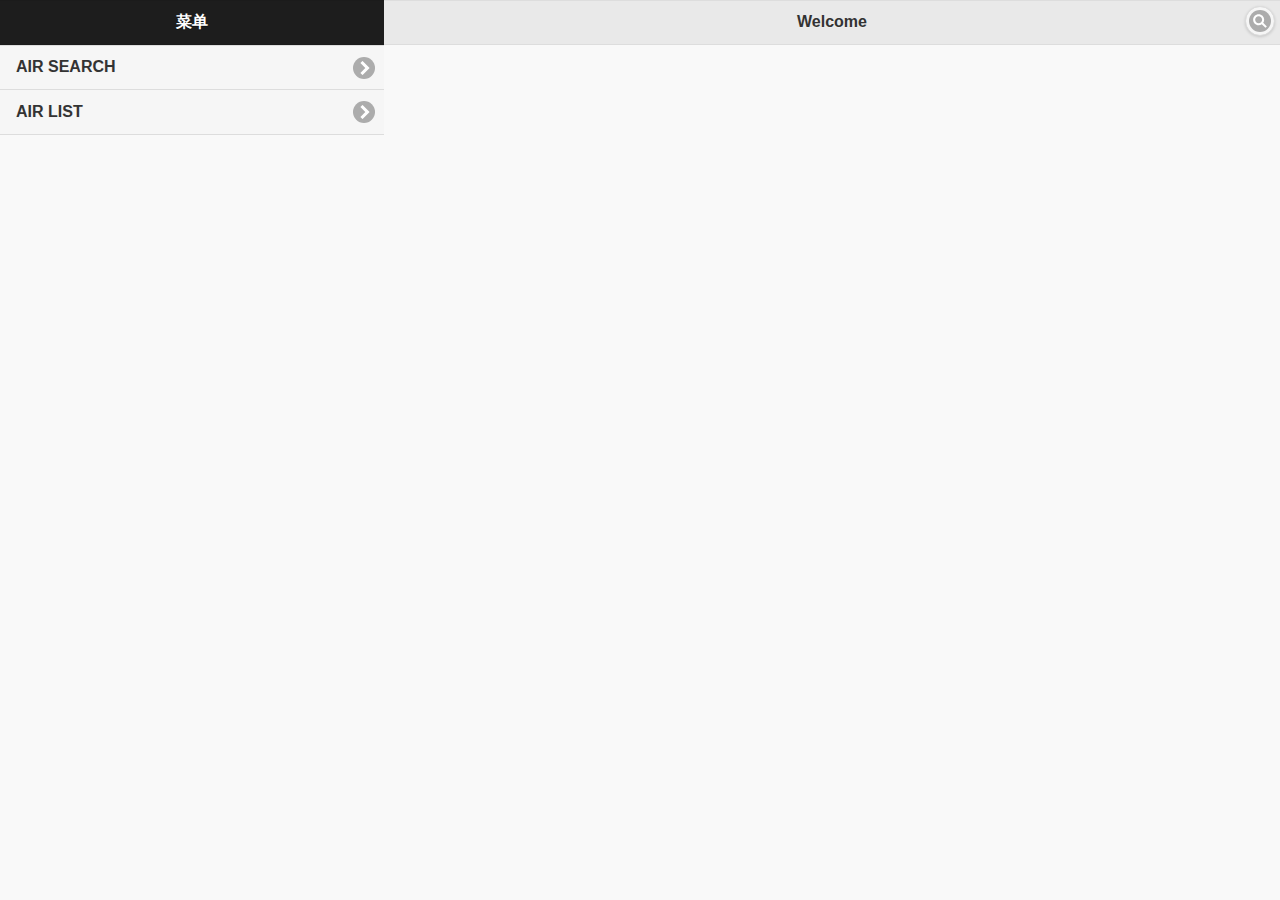
==== commit 711c35ef: "增加一个config。js文件" ====
--- a/index.html
+++ b/index.html
@@ -16,7 +16,7 @@
     
 </head>
 
-<body>
+<body> 
     
     <div id="menu_welcome" data-hash="false">
     
